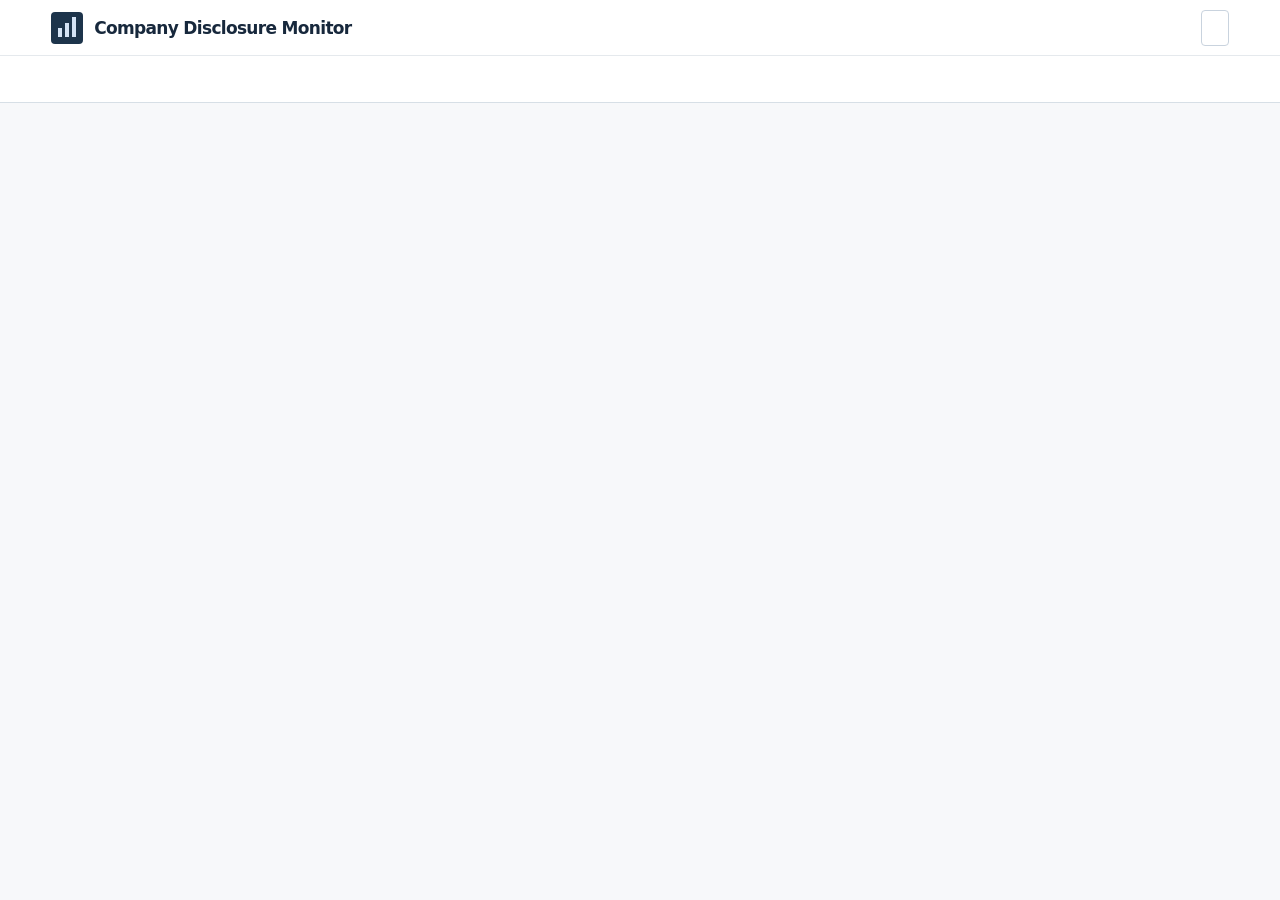
==== pages/index.template.html @ eb38009f "Prepare static GitHub Pages with offline review commands and a visitor demo" ====
<!doctype html>
<html lang="en"><head><meta charset="utf-8"><meta name="viewport" content="width=device-width,initial-scale=1">
<meta name="theme-color" content="#102b26"><title>Earnings filings | Company Disclosure Monitor</title>
<meta name="description" content="Explore quarterly growth, profitability and cash flow for the Magnificent Seven. Trace the figures to SEC filings.">
<style>
:root{--ink:#172e29;--muted:#536760;--forest:#102e29;--line:#d5dcd3;--leaf:#c6ee72;--paper:#f6f7f2;--mono:'IBM Plex Mono',Consolas,monospace;font:16px/1.5 'Inter','Segoe UI',system-ui,sans-serif;color:var(--ink);background:var(--paper);font-variant-numeric:tabular-nums}
*{box-sizing:border-box}body{margin:0}button,a,input,select{font:inherit}button,select{cursor:pointer}a{color:inherit;text-underline-offset:.2em}button{color:inherit}
:focus-visible{outline:3px solid #007777;outline-offset:3px}.hero :focus-visible{outline-color:#fff}h1,h2,h3,p{margin:0}h1,h2,h3{line-height:1.12}a,button{touch-action:manipulation}
.wrap{max-width:1320px;margin:auto;padding-inline:clamp(18px,4vw,66px)}header{background:#fafbf7;border-bottom:1px solid var(--line)}header .wrap{min-height:65px;display:flex;align-items:center;justify-content:space-between;gap:15px}
.brand{display:inline-flex;gap:11px;align-items:center;line-height:1.18;text-decoration:none;font-weight:720;font-size:17px;letter-spacing:-.04em}.logo{display:flex;align-items:flex-end;gap:3px;padding:7px;background:var(--forest);height:32px;border-radius:4px}.logo i{width:4px;background:var(--leaf);height:9px}.logo i:nth-child(2){height:14px}.logo i:last-child{height:20px}
.lang{padding:5px 10px;border-radius:4px;color:var(--ink);border:1px solid #abbaaf;background:transparent;font-size:13px;font-weight:650}
.hero{color:#f6f8ef;background:var(--forest);border-bottom:4px solid var(--leaf)}.herogrid{display:grid;grid-template-columns:1.13fr 1fr;align-items:center;gap:clamp(32px,6vw,85px);padding-block:38px 34px}
.eyebrow,.kicker,.meta{font:600 12px/1.45 var(--mono);letter-spacing:.085em;text-transform:uppercase}.eyebrow{color:#c1d7c8;margin-bottom:16px}.hero h1{font-size:clamp(38px,4.6vw,68px);letter-spacing:-.055em;font-weight:620}html[lang=ja] .hero h1{font-size:clamp(32px,3.7vw,52px);word-break:keep-all}.hero .summary{max-width:52ch;color:#d4e0d8;margin:14px 0 18px;font-size:15px}
.period,.chart-meta{font:12px var(--mono);color:#bed0c5}.herochart{border:1px solid #446056;padding:19px 22px 13px;border-radius:7px;background:#16382f;min-width:0}.charttop{display:flex;align-items:center;justify-content:space-between;gap:10px}.charttop strong{font-size:14px}.chart-meta{font-size:11px}
.plot-tools{display:flex;gap:4px;margin:12px 0 8px;flex-wrap:wrap}
.plot-tools button{border-radius:4px;padding:6px 10px;font-size:13px;border:1px solid #527063;color:#e5efe6;background:transparent}
.plot-tools button[aria-pressed=true]{background:var(--leaf);border-color:var(--leaf);color:#17382f;font-weight:650}
.plot{display:grid;grid-template-columns:2.2em minmax(0,1fr);column-gap:6px;padding-top:12px}
.scale{height:128px;position:relative;color:#c0d0c6;font:11px var(--mono);text-align:right}
.scale span{position:absolute;right:0;transform:translateY(50%)}
.bars{height:128px;display:grid;grid-template-columns:repeat(8,minmax(0,1fr));border-bottom:1px solid #809488;background:repeating-linear-gradient(to top,transparent 0 calc(33.333% - 1px),#3e584d calc(33.333% - 1px) 33.333%)}
.plot-col{position:relative;display:flex;align-items:flex-end;justify-content:center;min-width:0;border:0;padding:0;background:transparent}
.plot-col i{width:60%;min-width:7px;background:#85ae97;border-radius:2px 2px 0 0}
.plot-col:hover i,.plot-col:focus-visible i{background:#aad9ad}
.plot-col[aria-pressed=true] i{background:var(--leaf);outline:1px solid #e1f6b5;outline-offset:-1px}
.periods{grid-column:2;display:grid;grid-template-columns:repeat(8,minmax(0,1fr));margin-top:5px;text-align:center;color:#d5e3d7;font:10px/1.45 var(--mono)}
.periods small{display:block;font-size:9px;color:#b3c9ba}
.plot-detail{margin-top:12px;padding-top:10px;border-top:1px solid #425c4f;display:flex;flex-wrap:wrap;justify-content:space-between;align-items:baseline;gap:6px 12px;font:13px/1.45 var(--mono)}

.stats{display:grid;grid-template-columns:repeat(4,1fr);border-bottom:1px solid var(--line);padding-block:21px}.stat{border-left:1px solid var(--line);padding-left:clamp(12px,2vw,30px)}.stat:first-child{border:0;padding-left:0}.stat strong{font-size:clamp(25px,2.8vw,39px);letter-spacing:-.06em;line-height:1.1;display:block}.stat span{display:block;color:var(--muted);font-size:13px;margin-top:5px}
.work{display:grid;grid-template-columns:minmax(0,1.55fr) minmax(305px,1fr);gap:26px;padding-block:30px 40px;align-items:start}.card{background:#fff;border:1px solid var(--line);border-radius:8px;min-width:0;overflow:hidden}.pad{padding:22px}.heading{display:flex;justify-content:space-between;align-items:center;gap:14px}h2{font-size:clamp(21px,2vw,29px);letter-spacing:-.045em}.sub{margin-top:8px;color:var(--muted);font-size:14px}.download{border:0;background:var(--ink);color:white;border-radius:5px;padding:9px 13px;font-weight:650;font-size:13px;white-space:nowrap}
table{border-collapse:collapse;width:100%;font-size:14px}th,td{padding:12px 14px;text-align:right;white-space:nowrap}th:first-child,td:first-child{text-align:left}thead{background:#eff2eb;color:#48594f;font-size:12px}tbody tr{border-top:1px solid #e5e9e1}.ledger tbody tr.active{background:#f2f8e7;box-shadow:inset 3px 0 #5f8e35}.ledger tbody tr[data-i]{cursor:pointer}.ledger tbody tr[data-i]:hover,.ledger tbody tr:focus-within{background:var(--tint)}.pick{border:0;padding:6px 2px;color:inherit;background:transparent;font-weight:650;text-decoration:none}.ledger td{font-family:var(--mono);font-size:13px}.pill{display:inline-block;border-radius:4px;background:#e8f3ec;color:#24583f;font:600 12px/1.3 system-ui;padding:4px 7px}.pill.round{background:#fcf1d8;color:#735016}.ledger{overflow:auto}
.focus{border-top:3px solid #829a56}.focus .kicker{color:#546547;margin-bottom:8px}.focus .meta{letter-spacing:0;color:var(--muted);font-weight:400;margin-top:8px}.tabs{display:flex;border-bottom:1px solid var(--line);gap:16px;margin:17px 0}.tabs button{border:0;background:transparent;border-bottom:2px solid transparent;padding:8px 0;font-size:14px;font-weight:650;color:var(--muted)}.tabs button[aria-pressed=true]{color:var(--ink);border-bottom-color:#517140}
.fact{margin:11px 0;padding-bottom:11px;border-bottom:1px solid #e0e5dc}.fact span{font-size:13px;color:var(--muted);display:block}.fact strong{font:600 22px/1.6 var(--mono)}.fact small{font:13px var(--mono);color:var(--muted)}.rule{margin:11px 0;font-size:14px}.reference{font-size:13px;margin:12px 0 5px;color:var(--muted)}.links{display:flex;gap:15px;flex-wrap:wrap;font-size:14px;font-weight:650}.review{font-size:13px;margin-top:14px;color:var(--muted)}.method{padding-bottom:36px}.method details{border-block:1px solid var(--line);padding:15px 0}.method summary{cursor:pointer;font-weight:650}.method p{max-width:85ch;margin-top:10px;color:var(--muted)}.skip{position:absolute;left:-9999px}.skip:focus{left:1em;top:1em;background:white;padding:.5em;z-index:3}
@media(max-width:900px){.work{grid-template-columns:1fr  minmax(265px,.8fr);gap:14px}.pad{padding:15px}th,td{padding:10px 7px}.herogrid{gap:25px}}
@media(max-width:730px){.herogrid,.work{grid-template-columns:1fr}.herogrid{padding-block:25px;gap:18px}.hero h1{font-size:41px}.hero .summary{margin:10px 0}.bars,.scale{height:102px}.herochart{padding:13px 16px}.work{padding-block:20px;gap:14px}.stats{grid-template-columns:repeat(2,1fr);gap:16px}.stat:nth-child(3){border:0;padding-left:0}.heading{flex-wrap:wrap}.ledger{scrollbar-width:thin}.ledger th,.ledger td{padding:11px 7px}.brand{font-size:15px}.focus{scroll-margin-top:10px}.wrap{padding-inline:16px}}
@media print{header,.download,.skip,.lang,.method{display:none}.work{grid-template-columns:1fr}.hero{background:white;color:black}.herochart{display:none}}

.pill.bad{color:#822d21;background:#fbece7}.plot-col i{max-width:54px}

/* Shared issuer palette. Status colors are independent of the selected company. */
:root{--forest:#172b41;--leaf:#c4d9f4;--surface:#21374e;--series:#7792ae;--accent:#365d84;--tint:#edf2f8;--ink:#17283c;--muted:#526478;--line:#d7dfe6;--paper:#f7f8fa}
[data-issuer=AAPL]{--forest:#292b30;--leaf:#dfe1e5;--surface:#393b41;--series:#a2a4aa;--accent:#43454c;--tint:#f0f1f2}
[data-issuer=MSFT]{--forest:#063d3b;--leaf:#63dbc6;--surface:#10514c;--series:#47ae9e;--accent:#006b61;--tint:#e0f5f0}
[data-issuer=GOOGL]{--forest:#3b2256;--leaf:#dcc0ff;--surface:#4c3069;--series:#b08acb;--accent:#73449b;--tint:#f3eafa}
[data-issuer=AMZN]{--forest:#4f310a;--leaf:#ffc65c;--surface:#634018;--series:#d9a34f;--accent:#875309;--tint:#fff2d8}
[data-issuer=NVDA]{--forest:#293c0d;--leaf:#b4e54b;--surface:#374d17;--series:#8cb54f;--accent:#526d15;--tint:#f0f6df}
[data-issuer=META]{--forest:#132d62;--leaf:#a1c6ff;--surface:#1b407d;--series:#6696e5;--accent:#205bc1;--tint:#e8f0ff}
[data-issuer=TSLA]{--forest:#511c25;--leaf:#ffaaaa;--surface:#65252d;--series:#d47780;--accent:#af2437;--tint:#fcebed}
[hidden]{display:none!important}
body{background:var(--paper)}
header{background:#fff}
header .masthead{min-height:3.45rem;flex-wrap:wrap;gap:.35rem .8rem;padding-block:.45rem}
.mast-actions{display:flex;align-items:center;gap:.85rem;margin-left:auto}.mast-actions a{font-size:.87rem;color:var(--muted);text-underline-offset:.2em}
.nav-band{border-top:1px solid #e5e9ed}
header .issuer-nav{display:flex;min-height:0;align-items:stretch;justify-content:flex-start;gap:.12rem .28rem;flex-wrap:wrap;padding-block:.25rem}
.issuer-nav a{display:inline-flex;align-items:center;min-height:38px;padding:.25rem .72rem;white-space:nowrap;font-size:.91rem;font-weight:540;color:#33465b;text-decoration:none;border-radius:4px}
.issuer-nav a:hover{background:#edf2f6;text-decoration:underline;text-underline-offset:3px}
.issuer-nav a[aria-current=page]{color:var(--accent);background:var(--tint);box-shadow:inset 0 -2px var(--accent);font-weight:700}
@media(max-width:650px){header .issuer-nav{gap:.08rem .18rem;padding-block:.3rem}.issuer-nav a{padding:.25rem .55rem;min-height:36px}.mast-actions{gap:.45rem}}
@media(max-width:380px){header .masthead .brand{font-size:.95rem;gap:.4rem}.masthead .lang{padding-inline:.6rem}.issuer-nav a{font-size:.86rem}}
.logo{background:#1d344b}.logo i{background:#d4e3f5}.lang{min-height:36px;padding:.35rem .8rem;color:#293e58;border-color:#c9d3de}
.issuer-nav [aria-current=page],.ledger tbody tr.active{background:var(--tint);color:var(--ink)}
.ledger tbody tr.active{box-shadow:inset 3px 0 var(--accent)}
.focus{border-color:var(--accent)}.focus .kicker{color:var(--accent)}.tabs button[aria-pressed=true]{border-color:var(--accent)}
.herochart{background:var(--surface);border-color:#ffffff38}.eyebrow,.chart-meta,.period,.periods,.periods small,.scale,.hero .summary{color:#e3e9ed}
.plot-col i{background:var(--series)}.plot-col:hover i,.plot-col:focus-visible i{background:var(--leaf)}
.plot-col[aria-pressed=true] i{outline:none}.plot-tools button{color:#fff;border-color:#ffffff55}.plot-tools button[aria-pressed=true]{color:#1b2632}
.plot-detail{border-color:#ffffff36}.bars{border-color:#ffffff69;background:repeating-linear-gradient(to top,transparent 0 calc(33.333% - 1px),#ffffff26 calc(33.333% - 1px) 33.333%)}
:focus-visible{outline-color:#147892}.brand:focus-visible,.lang:focus-visible{outline-offset:3px}
.overview-hero{background:var(--forest);color:white;border-bottom:4px solid var(--leaf)}
.overview-grid{display:grid;grid-template-columns:minmax(0,1.1fr) minmax(315px,.9fr);align-items:center;gap:clamp(28px,6vw,85px);padding-block:clamp(32px,4vw,62px)}
.market-label,.snapshot-date,.result-count,.date-cell,.ticker,.period-code,.spark-single,.legend b{font-family:'IBM Plex Mono',Consolas,monospace;font-variant-numeric:tabular-nums}
.market-label{color:var(--leaf);letter-spacing:.12em;font-weight:650;font-size:.86rem}.overview-hero h1{margin:.65rem 0 1rem;font-size:clamp(2.2rem,4.8vw,4.5rem);letter-spacing:-.055em;font-weight:630;line-height:1.08;text-wrap:balance}
#homeIntro{color:#e0e8ef;line-height:1.65;max-width:37em}.snapshot-date{color:#d0dbe5;font-size:.88rem;margin-top:1.1rem}
.summary-box{padding:1.3rem 1.5rem;background:var(--surface);border:1px solid #ffffff36;border-radius:9px}
.summary-box h2{font-size:1rem;letter-spacing:0;font-weight:550;color:#e7edf5}
.summary-total{display:flex;align-items:baseline;gap:.65rem;margin:.1rem 0 .7rem;font-variant-numeric:tabular-nums}.summary-total strong{font-size:2.9rem;line-height:1.2;font-weight:620;letter-spacing:-.05em}.summary-total span{font-size:.9rem;color:#dce4ec}
.distribution{display:flex;height:9px;gap:2px;border-radius:3px;overflow:hidden}
.legend{display:grid;grid-template-columns:1fr 1fr;gap:.15rem .9rem;margin-top:.78rem}
.legend button{padding:.3rem .1rem;display:flex;align-items:center;gap:.48rem;border:0;background:transparent;text-align:left;color:#f7f9fc;font-size:.88rem}
.legend button:hover{text-decoration:underline}.legend b{margin-left:auto}.legend i{width:.63rem;height:.63rem;border-radius:2px;flex:none}
[data-kind=match]{--badge-bg:#e5f3ed;--badge-ink:#245c46;--segment:#83cfb4}
[data-kind=absent]{--badge-bg:#eef1f5;--badge-ink:#46576e;--segment:#adc4e0}
[data-kind=wait]{--badge-bg:#fff0d4;--badge-ink:#805004;--segment:#edbd62}
[data-kind=amend]{--badge-bg:#f1e8f7;--badge-ink:#734389;--segment:#c3a2da}
[data-kind=issue]{--badge-bg:#fbe7e1;--badge-ink:#963e31;--segment:#ed998b}
.legend i,.distribution span{background:var(--segment)}
.filings{padding-block:2.4rem 2.75rem}.feed-head,.tools,.selects,.modes,.public-foot{display:flex;align-items:center;gap:1rem}.feed-head,.tools,.public-foot{justify-content:space-between}.feed-head{align-items:flex-start}
.feed-head h2{font-size:clamp(1.6rem,2.8vw,2.35rem);letter-spacing:-.045em}.feed-head p,.public-foot,.result-count{color:var(--muted);font-size:.9rem}.feed-head p{margin-top:.5rem}
.export,.tools select{background:white;color:var(--ink);border:1px solid #c3ced8;border-radius:5px;min-height:38px;font-size:.91rem}.export{font-weight:650;padding:.55rem .95rem;white-space:nowrap}.export:hover,.tools select:hover{border-color:#647b94}
.tools{margin:1.35rem 0 .8rem;flex-wrap:wrap;gap:.85rem}.modes{gap:0;border:1px solid #c3ced8;border-radius:5px;padding:3px;background:#edf1f4}
.modes button{padding:.42rem .85rem;border:0;background:transparent;border-radius:3px;font-weight:600;font-size:.9rem}.modes button[aria-pressed=true]{background:white;box-shadow:0 1px 4px #172c4424;color:var(--accent)}
.selects label{display:flex;align-items:center;gap:.5rem;font-size:.87rem;color:var(--muted)}.tools select{appearance:none;padding:.42rem 1.9rem .42rem .65rem;background-image:linear-gradient(45deg,transparent 50%,#546577 50%),linear-gradient(135deg,#546577 50%,transparent 50%);background-position:calc(100% - 14px) 50%,calc(100% - 10px) 50%;background-size:4px 4px;background-repeat:no-repeat}
.result-count{margin:.75rem 0;font-size:.85rem}.feed-table{background:white;border:1px solid var(--line);border-radius:8px;overflow:hidden}
.feed-table table{table-layout:auto;font-size:.95rem}.feed-table th,.feed-table td{padding:.77rem 1.05rem;text-align:left}
.feed-table th{background:#edf1f5;color:#425268;font-size:.83rem;font-weight:620}
.feed-table tbody tr{border-color:#e0e6ec}.feed-table tbody tr:hover{background:#f6f8fb}
.company-link{display:inline-block;min-width:6.4ch;padding:.25rem .55rem;border-left:3px solid var(--accent);border-radius:3px;background:var(--tint);color:var(--forest);font:600 .9rem/1.45 var(--mono);text-align:center;text-decoration:none}
.company-link:hover,.quarter-link:hover{text-decoration:underline}
.date-cell,.period-code{font-size:.86rem}.quarter-link{color:var(--ink);text-underline-offset:3px}.spark-single{display:inline-flex;align-items:end;gap:3px;height:24px;min-width:57px}
.spark-single i{width:5px;background:var(--series);border-radius:1px 1px 0 0}.spark-single i:last-child{background:var(--accent)}
.statusgroup{display:flex;align-items:center;gap:.35rem;flex-wrap:wrap}.machine-badge{display:inline-block;background:var(--badge-bg);color:var(--badge-ink);font-size:.84rem;padding:.25rem .57rem;border-radius:4px;font-weight:610}
.review-badge{display:inline-flex;align-items:center;gap:.4em;padding:.22em .6em;border:1px solid #d4dce2;border-radius:4px;background:#f0f3f5;color:#394653;font:600 .85rem/1.4 system-ui;vertical-align:middle;white-space:nowrap}
.review-badge[data-review=pending]{background:#fff4de;color:#74490e;border-color:#e7d2a7}
.review-badge[data-review=reviewed]{background:#e6f3e9;color:#205837;border-color:#b9d7c1}
.review-badge[data-review=pending]::before{content:"";width:.6em;height:.6em;border:1.5px solid currentColor;border-radius:50%}
.review-badge[data-review=reviewed]::before{content:"";width:.65em;height:.34em;border:solid currentColor;border-width:0 0 2px 2px;transform:translateY(-.1em) rotate(-45deg)}
a.review-badge{text-decoration:underline;text-underline-offset:.15em}
.review-col{font-size:.86rem;color:#4e6073}.public-foot{margin-block:0 1.8rem;padding-top:1rem;border-top:1px solid var(--line);font-size:.85rem;flex-wrap:wrap}.public-foot a{font-weight:600}
#emptyResult{padding:1.1rem;background:white;border-bottom:1px solid var(--line)}
@media(max-width:820px){.overview-grid{grid-template-columns:minmax(0,1fr) minmax(280px,.9fr);gap:1.3rem}.feed-table th,.feed-table td{padding:.65rem}.spark-cell{display:none}.selects{gap:.6rem}}
@media(max-width:650px){.overview-grid{grid-template-columns:1fr;gap:1.3rem}.overview-hero h1{font-size:2.55rem}.summary-box{padding:1rem}.summary-total strong{font-size:2.3rem}.feed-head,.tools{align-items:flex-start}.feed-head{flex-wrap:wrap}.filings{padding-top:1.6rem}.selects{width:100%;flex-wrap:wrap}.selects label{font-size:.83rem}.tools select{max-width:13rem}.feed-table table,.feed-table tbody{display:block}.feed-table thead{display:none}.feed-table tbody tr{display:grid;grid-template-columns:minmax(0,1fr) auto;align-items:center;gap:.45rem .5rem;padding:.9rem}.feed-table td{display:block;padding:0;white-space:normal}.feed-table .spark-cell{display:none}.identity-cell{grid-column:1}.date-cell{grid-column:2;grid-row:1;text-align:right!important}.period-code{grid-column:1;grid-row:2}.status-cell{grid-column:2;grid-row:2}.statusgroup{justify-content:flex-end}.review-col{grid-column:1/-1}.review-col::before{content:attr(data-label) ' · '}.public-foot{align-items:flex-start}}
.register-bar{background:white;border-bottom:1px solid var(--line)}#registerNav{display:flex;flex-wrap:wrap;gap:0 1.45rem}#registerNav a{padding:.95rem 0 .75rem;text-decoration:none;color:var(--muted);font-weight:650;border-bottom:3px solid transparent}#registerNav [aria-current]{color:var(--accent);border-color:var(--accent)}.narr-banner{background:var(--forest);color:white;padding:2.1rem 0}.narr-banner h1{font-size:clamp(1.7rem,4vw,3rem);margin:0 0 .5rem;color:white}.narr-banner p{color:var(--leaf);margin:0}.narr-body{padding-block:1.55rem 2.5rem}.narr-body label{display:grid;gap:.4rem;font-weight:600}.narr-body select{max-width:100%;width:36rem;min-height:43px;padding:.4rem;font:inherit;border:1px solid var(--line);background:white;border-radius:5px}.narr-doc{background:white;border:1px solid var(--line);border-radius:8px;padding:clamp(1rem,3vw,2rem);margin-top:1rem;overflow-wrap:anywhere}.narr-doc h2{font-size:clamp(1.3rem,3vw,2rem);margin:.3rem 0}.narr-meta,.narr-empty{color:var(--muted)}.narr-section{border-top:1px solid var(--line);margin-top:1.25rem;padding-top:1.2rem}.narr-section h3,.narr-event h4{margin:0 0 .5rem}.narr-event{margin:.8rem 0 1.2rem}.narr-event h4{font-size:1.12rem}.narr-event dl{display:grid;grid-template-columns:minmax(6.5rem,10rem) 1fr;margin:0}.narr-event dt,.narr-event dd{border-bottom:1px solid var(--line);margin:0;padding:.4rem}.narr-event dt{font-size:.88rem;color:var(--muted)}.narr-event dd a{font-size:.85rem;color:var(--accent);white-space:nowrap}.source-paragraphs{background:var(--tint);padding:.65rem .85rem;border-radius:5px}.source-paragraphs summary{font-weight:620;cursor:pointer}.source-paragraphs p:target{border-left:3px solid var(--accent);padding-left:.6rem}
@media(max-width:500px){.narr-event dl{grid-template-columns:1fr}.narr-event dt{border:0;padding-bottom:0}.narr-event dd{padding-top:.12rem}}
.narr-banner #narrIntro{color:#fff;line-height:1.6}.narr-banner #narrCount{margin-top:.65rem;font-size:.91rem}
/* @include financials.css */
</style></head><body>
<a href="#register" class="skip" id="skip"></a>
<header class="site-header">
  <div class="wrap masthead">
    <a class="brand" href="#overview"><span class="logo" aria-hidden="true"><i></i><i></i><i></i></span>Company Disclosure Monitor</a>
    <div class="mast-actions"><button type="button" class="lang" id="lang"></button></div>
  </div>
  <div class="nav-band"><nav class="wrap issuer-nav" id="issuerNav" aria-label="Company navigation"><a id="back"></a></nav></div>
</header>
<main id="overview" hidden>
  <section class="overview-hero"><div class="wrap overview-grid">
    <div><p class="market-label" id="marketLabel"></p><h1 id="homeTitle"></h1><p id="homeIntro"></p><p class="snapshot-date" id="snapshotDate"></p></div>
    <section class="summary-box" aria-labelledby="summaryTitle">
      <h2 id="summaryTitle"></h2><div class="summary-total"><strong id="exactCount"></strong><span id="totalCount"></span></div>
      <div class="distribution" id="distribution" aria-hidden="true"></div><div id="legend" class="legend"></div>
    </section>
  </div></section>
  <section class="wrap filings" aria-labelledby="feedTitle" id="filings">
    <div class="feed-head"><div><h2 id="feedTitle"></h2><p id="feedDescription"></p></div><button class="export" type="button" id="homeDownload"></button></div>
    <div class="tools"><div class="modes" id="modes"></div><div class="selects">
      <label><span id="companyLabel"></span><select id="companyFilter"></select></label>
      <label><span id="statusLabel"></span><select id="statusFilter"></select></label>
    </div></div>
    <p id="resultCount" aria-live="polite" class="result-count"></p>
    <div class="feed-table"><table><thead id="feedHeader"></thead><tbody id="feedRows"></tbody></table></div>
    <p id="emptyResult" hidden></p>
  </section>
  <footer class="wrap public-foot"><span id="publicScope"></span><a id="edgar" href="https://www.sec.gov/edgar/search/">SEC EDGAR</a></footer>
</main>

<div id="registerBar" class="register-bar" hidden><nav id="registerNav" class="wrap"></nav></div>
<main id="narrative" hidden><section class="narr-banner"><div class="wrap"><h1 id="narrName"></h1><p id="narrIntro"></p><p id="narrCount"></p></div></section>
<section class="wrap narr-body"><label><span id="narrLabel"></span><select id="narrSelect"></select></label><article id="narrDetail" class="narr-doc"></article></section></main>
<script type="application/json" id="narrative-filings">{"AAPL":{"0001140361-26-042798":{"date":"2026-11-09","form":"8-K","url":"https://www.sec.gov/Archives/edgar/data/320193/000114036126042798/ef20085077_8k.htm","items":["8.01","9.01"],"sections":{}},"0000320193-26-000024":{"date":"2026-11-02","form":"8-K","url":"https://www.sec.gov/Archives/edgar/data/320193/000032019326000024/aapl-20261102.htm","items":["2.02","9.01"],"sections":{}},"0001140361-26-035325":{"date":"2026-09-01","form":"8-K/A","url":"https://www.sec.gov/Archives/edgar/data/320193/000114036126035325/ef20081427_8ka.htm","items":["5.02"],"sections":{}}},"MSFT":{"0001193125-26-448357":{"date":"2026-11-05","form":"8-K","url":"https://www.sec.gov/Archives/edgar/data/789019/000119312526448357/d177209d8k.htm","items":["5.02"],"sections":{}},"0001193125-26-447173":{"date":"2026-11-04","form":"8-K","url":"https://www.sec.gov/Archives/edgar/data/789019/000119312526447173/d178557d8k.htm","items":["8.01","9.01"],"sections":{}},"0001193125-26-436149":{"date":"2026-10-28","form":"8-K","url":"https://www.sec.gov/Archives/edgar/data/789019/000119312526436149/msft-20261028.htm","items":["8.01","9.01"],"sections":{}},"0001193125-26-436122":{"date":"2026-10-28","form":"8-K","url":"https://www.sec.gov/Archives/edgar/data/789019/000119312526436122/msft-20261028.htm","items":["2.02","9.01"],"sections":{}},"0001193125-26-380280":{"date":"2026-09-02","form":"8-K","url":"https://www.sec.gov/Archives/edgar/data/789019/000119312526380280/d291965d8k.htm","items":["7.01","9.01"],"sections":{}}},"GOOGL":{"0001193125-26-449835":{"date":"2026-11-05","form":"8-K","url":"https://www.sec.gov/Archives/edgar/data/1652044/000119312526449835/d174184d8k.htm","items":["8.01","9.01"],"sections":{}},"0001652044-26-000080":{"date":"2026-10-28","form":"8-K","url":"https://www.sec.gov/Archives/edgar/data/1652044/000165204426000080/goog-20261028.htm","items":["2.02","9.01"],"sections":{}}},"AMZN":{"0001018724-26-000038":{"date":"2026-10-29","form":"8-K","url":"https://www.sec.gov/Archives/edgar/data/1018724/000101872426000038/amzn-20261029.htm","items":["2.02","9.01"],"sections":{}},"0001104659-26-107526":{"date":"2026-09-14","form":"8-K","url":"https://www.sec.gov/Archives/edgar/data/1018724/000110465926107526/tm2624614d5_8k.htm","items":["8.01","9.01"],"sections":{}},"0001018724-26-000036":{"date":"2026-09-09","form":"8-K","url":"https://www.sec.gov/Archives/edgar/data/1018724/000101872426000036/amzn-20260908.htm","items":["5.02"],"sections":{}}},"NVDA":{"0001045810-26-000088":{"date":"2026-11-17","form":"8-K","url":"https://www.sec.gov/Archives/edgar/data/1045810/000104581026000088/nvda-20261117.htm","items":["2.02","9.01"],"sections":{}},"0001045810-26-000082":{"date":"2026-11-12","form":"8-K","url":"https://www.sec.gov/Archives/edgar/data/1045810/000104581026000082/nvda-20261111.htm","items":["5.02","9.01"],"sections":{}},"0001045810-26-000078":{"date":"2026-09-03","form":"8-K","url":"https://www.sec.gov/Archives/edgar/data/1045810/000104581026000078/nvda-20260902.htm","items":["8.01"],"sections":{"section-01":{"id":"section-01","item":"8.01","state":"pending","count":1,"model":"nvidia-qwen38-27b:16k","sourceHash":"0ea586510cc2e4b817a29091e1a0c35beaf64844d98e84f199f00b15d9f35df7","sectionHash":"83810dd041a2019a273688f5d9d1b9210433aad3d77c83d18b5b88702458cab7"}}},"0001045810-26-000073":{"date":"2026-08-26","form":"8-K","url":"https://www.sec.gov/Archives/edgar/data/1045810/000104581026000073/nvda-20260826.htm","items":["2.02","9.01"],"sections":{}},"0001045810-26-000028":{"date":"2026-05-08","form":"8-K","url":"https://www.sec.gov/Archives/edgar/data/1045810/000104581026000028/nvda-20260507.htm","items":["5.02"],"sections":{"section-01":{"id":"section-01","item":"5.02","state":"pending","count":1,"model":"nvidia-qwen38-27b:16k","sourceHash":"87dd325ef6f0977f11e5aadd6e6f6732d957333b03bdb7fa792b922df4e52419","sectionHash":"1514eceef8aee00298bdc99011196d79ba41e005296f44dc9e83ea4e0299ea64"}}},"0001045810-26-000026":{"date":"2026-04-27","form":"8-K","url":"https://www.sec.gov/Archives/edgar/data/1045810/000104581026000026/nvda-20260424.htm","items":["5.02"],"sections":{"section-01":{"id":"section-01","item":"5.02","state":"pending","count":2,"model":"nvidia-qwen38-27b:16k","sourceHash":"42a5d9b50b58468d22da14757d9108373a2a97ab052082ffdaac48528fece78f","sectionHash":"00b25cae209e60cbd2724528e4cff492d1563fb517781be6ec21710d8bab53b1"}}},"0001045810-26-000069":{"date":"2026-08-17","form":"8-K","url":"https://www.sec.gov/Archives/edgar/data/1045810/000104581026000069/nvda-20260817.htm","items":["1.01","2.03","7.01"],"sections":{}},"0001045810-26-000060":{"date":"2026-07-02","form":"8-K","url":"https://www.sec.gov/Archives/edgar/data/1045810/000104581026000060/nvda-20260628.htm","items":["5.02"],"sections":{}},"0001045810-26-000056":{"date":"2026-06-30","form":"8-K","url":"https://www.sec.gov/Archives/edgar/data/1045810/000104581026000056/nvda-20260624.htm","items":["5.07"],"sections":{}},"0001193125-26-275783":{"date":"2026-06-18","form":"8-K","url":"https://www.sec.gov/Archives/edgar/data/1045810/000119312526275783/d48176d8k.htm","items":["8.01","9.01"],"sections":{}},"0001045810-26-000051":{"date":"2026-05-20","form":"8-K","url":"https://www.sec.gov/Archives/edgar/data/1045810/000104581026000051/nvda-20260520.htm","items":["2.02","9.01"],"sections":{}}},"META":{"0001193125-26-458525":{"date":"2026-11-12","form":"8-K","url":"https://www.sec.gov/Archives/edgar/data/1326801/000119312526458525/d177728d8k.htm","items":["8.01","9.01"],"sections":{}},"0001193125-26-450074":{"date":"2026-11-05","form":"8-K","url":"https://www.sec.gov/Archives/edgar/data/1326801/000119312526450074/d166273d8k.htm","items":["8.01","9.01"],"sections":{}},"0001193125-26-438017":{"date":"2026-10-29","form":"8-K","url":"https://www.sec.gov/Archives/edgar/data/1326801/000119312526438017/d183592d8k.htm","items":["1.01","3.03","5.03","9.01"],"sections":{}},"0001628280-26-066700":{"date":"2026-10-21","form":"8-K","url":"https://www.sec.gov/Archives/edgar/data/1326801/000162828026066700/meta-20261019.htm","items":["1.01","2.02","8.01","9.01"],"sections":{}}},"TSLA":{"0001628280-26-066738":{"date":"2026-10-21","form":"8-K","url":"https://www.sec.gov/Archives/edgar/data/1318605/000162828026066738/tsla-20261021.htm","items":["2.02","9.01"],"sections":{}},"0001628280-26-064366":{"date":"2026-10-02","form":"8-K","url":"https://www.sec.gov/Archives/edgar/data/1318605/000162828026064366/tsla-20261002.htm","items":["2.02","9.01"],"sections":{}},"0001628280-26-063820":{"date":"2026-09-29","form":"8-K","url":"https://www.sec.gov/Archives/edgar/data/1318605/000162828026063820/tsla-20260929.htm","items":["1.01","1.02","2.03","9.01"],"sections":{}}}}</script>
<main id="top" hidden><section class="hero"><div class="wrap herogrid"><div><p class="eyebrow" id="eyebrow"></p><h1 id="title"></h1><p class="summary" id="summary"></p><p class="period" id="period"></p></div><figure class="herochart" style="margin:0"><figcaption class="charttop"><strong id="chartTitle"></strong><span class="chart-meta" id="axisUnit"></span></figcaption><div class="plot-tools" id="plotTools" role="group"></div><div class="plot"><div id="scale" class="scale" aria-hidden="true"></div><div class="bars" id="bars" role="group"></div><div id="periods" class="periods" aria-hidden="true"></div></div><div class="plot-detail"><output id="plotValue"></output></div></figure></div></section>
<section class="wrap"><div class="stats" id="stats"></div></section>
<div class="wrap work"><section class="card" id="register"><div class="pad"><div class="heading"><h2 id="ledgerTitle"></h2><div class="ledger-downloads"><a class="download" id="excelDownload" download hidden></a><button type="button" class="download" id="download"></button></div></div><p class="sub" id="ledgerSub"></p><div id="ledgerViews"></div><p id="ledgerUnits"></p></div><div class="ledger"><table><thead id="head"></thead><tbody id="rows"></tbody></table></div></section>
<section class="card pad focus" id="focus" tabindex="-1"><div class="kicker" id="evidence"></div><h2 id="selected"></h2><p class="meta" id="accession"></p><div class="tabs" id="tabs"></div><div id="reading" aria-live="polite"></div></section></div>
<section class="wrap method"><details><summary id="methodTitle"></summary><p id="method"></p></details></section></main>
<script type="application/json" id="issuer-asof">@@AS_OF@@</script>
<script type="application/json" id="workflow-history">@@HISTORY@@</script>
<script type="application/json" id="msft-record">{"period": "FY2027Q1", "accession": "0001193125-26-436122", "filing": "https://www.sec.gov/Archives/edgar/data/789019/000119312526436122/msft-20261028.htm", "url": "https://www.sec.gov/Archives/edgar/data/789019/000119312526436122/msft-ex99_1.htm", "sha": "913edaadd93a01d9c0aa2b6fba936040b157951ba33579e7249390bc91e99b63", "quarterly": "https://www.sec.gov/Archives/edgar/data/789019/000119312526436133/msft-20260930.htm", "quarterlyAccession": "0001193125-26-436133", "quarterlySha": "b0a6acbf5de340588e12f990b56ece4e5d67de2922bf5aa9a6ab379c742e92a8", "facts": [{"metric": "Revenue", "value": "92279", "detail": "92279", "unit": "USD millions", "detailUnit": "USD millions", "summaryRow": "Total revenue", "row": "Total revenue", "column": "Three months ended September 30, 2026", "status": "一致", "reason": ""}, {"metric": "Diluted earnings per share", "value": "4.92", "detail": "4.92", "unit": "USD/share", "detailUnit": "USD/share", "summaryRow": "Earnings per share / Diluted", "row": "Earnings per share / Diluted", "column": "Three months ended September 30, 2026", "status": "一致", "reason": ""}]}</script>
<script type="application/json" id="googl-record">{"period": "FY2026Q3", "accession": "0001652044-26-000080", "filing": "https://www.sec.gov/Archives/edgar/data/1652044/000165204426000080/goog-20261028.htm", "url": "https://www.sec.gov/Archives/edgar/data/1652044/000165204426000080/googexhibit991q32026.htm", "sha": "142f91ec04cc02992e8119eaee516c1591a1aadfa7c1fede5ce5a3cf0ffee180", "quarterly": "https://www.sec.gov/Archives/edgar/data/1652044/000165204426000084/goog-20260930.htm", "quarterlyAccession": "0001652044-26-000084", "quarterlySha": "05e101ee90c126065e67822feabb1b40a91fa17cfab83bc1ac0721ff553b9fea", "facts": [{"metric": "Revenue", "value": "127577", "detail": "127577", "unit": "USD millions", "detailUnit": "USD millions", "summaryRow": "Revenues", "row": "Revenues", "column": "Three months ended September 30, 2026", "status": "一致", "reason": ""}, {"metric": "Diluted earnings per share", "value": "2.12", "detail": "2.12", "unit": "USD/share", "detailUnit": "USD/share", "summaryRow": "Diluted net income per common share", "row": "Diluted net income per common share", "column": "Three months ended September 30, 2026", "status": "一致", "reason": ""}]}</script>
<script type="application/json" id="aapl-record">{"period": "FY2026Q3", "accession": "0000320193-26-000018", "filing": "https://www.sec.gov/Archives/edgar/data/320193/000032019326000018/aapl-20260730.htm", "url": "https://www.sec.gov/Archives/edgar/data/320193/000032019326000018/a8-kex991q3202606272026.htm", "sha": "418e50d3e380df70c98af5d79644f6972ec3b526834407a828caf94eb6f1e35c", "quarterly": "https://www.sec.gov/Archives/edgar/data/320193/000032019326000020/aapl-20260627.htm", "quarterlyAccession": "0000320193-26-000020", "quarterlySha": "9afca93bb6e1dd4a20410bb6e708cdf5e9d5cbed3827c55dcde7efb655edf0e4", "facts": [{"metric": "Revenue", "value": "109417", "detail": "109417", "unit": "USD millions", "detailUnit": "USD millions", "summaryRow": "Total net sales", "row": "Total net sales", "column": "Three months ended June 27, 2026", "status": "一致", "reason": ""}, {"metric": "Diluted earnings per share", "value": "2.02", "detail": "2.02", "unit": "USD/share", "detailUnit": "USD/share", "summaryRow": "Earnings per share / Diluted", "row": "Earnings per share / Diluted", "column": "Three months ended June 27, 2026", "status": "一致", "reason": ""}]}</script>
<script type="application/json" id="amzn-record">{"period": "FY2026Q3", "accession": "0001018724-26-000038", "filing": "https://www.sec.gov/Archives/edgar/data/1018724/000101872426000038/amzn-20261029.htm", "url": "https://www.sec.gov/Archives/edgar/data/1018724/000101872426000038/amzn-20260930xex991.htm", "sha": "a824be9fc31a5219e9667c5f80391b3e9365f5f17223c29142d18a7372d9e79a", "quarterly": "https://www.sec.gov/Archives/edgar/data/1018724/000101872426000040/amzn-20260930.htm", "quarterlyAccession": "0001018724-26-000040", "quarterlySha": "f0f2dd95692c8d88d073a9d90b83e806b4d073d047007a8860d30cbb5863f273", "facts": [{"metric": "Revenue", "value": "201944", "detail": "201944", "unit": "USD millions", "detailUnit": "USD millions", "summaryRow": "Total net sales", "row": "Total net sales", "column": "Three months ended September 30, 2026", "status": "一致", "reason": ""}, {"metric": "Diluted earnings per share", "value": "1.89", "detail": "1.89", "unit": "USD/share", "detailUnit": "USD/share", "summaryRow": "Diluted earnings per share", "row": "Diluted earnings per share", "column": "Three months ended September 30, 2026", "status": "一致", "reason": ""}]}</script>
<script type="application/json" id="meta-record">{"period": "FY2026Q3", "accession": "0001628280-26-066700", "filing": "https://www.sec.gov/Archives/edgar/data/1326801/000162828026066700/meta-20261019.htm", "url": "https://www.sec.gov/Archives/edgar/data/1326801/000162828026066700/meta-09302026xexhibit991.htm", "sha": "2ea5ee6ea5f9fb960cae74f5bd421b5e052fdc3a246ade2b534757ccc673801d", "quarterly": "https://www.sec.gov/Archives/edgar/data/1326801/000162828026066773/meta-20260930.htm", "quarterlyAccession": "0001628280-26-066773", "quarterlySha": "0ea75a9311407dc3202c051c3166c7dbc7f4714ee77d599691dcab16b75a916e", "facts": [{"metric": "Revenue", "value": "64601", "detail": "64601", "unit": "USD millions", "detailUnit": "USD millions", "summaryRow": "Revenue", "row": "Revenue", "column": "Three months ended September 30, 2026", "status": "一致", "reason": ""}, {"metric": "Diluted earnings per share", "value": "3.83", "detail": "3.83", "unit": "USD/share", "detailUnit": "USD/share", "summaryRow": "Earnings per share / Diluted", "row": "Earnings per share / Diluted", "column": "Three months ended September 30, 2026", "status": "一致", "reason": ""}]}</script>
<script type="application/json" id="tsla-record">{"period": "FY2026Q3", "accession": "0001628280-26-066738", "filing": "https://www.sec.gov/Archives/edgar/data/1318605/000162828026066738/tsla-20261021.htm", "url": "https://www.sec.gov/Archives/edgar/data/1318605/000162828026066738/exhibit9914.htm", "sha": "16ad073fcfab1bc5804614b9364fff04b3a47866e9435d77d632397697c466b3", "quarterly": "https://www.sec.gov/Archives/edgar/data/1318605/000162828026066775/tsla-20260930.htm", "quarterlyAccession": "0001628280-26-066775", "quarterlySha": "e037800784513ee9661f438d365e3b01b908ed1d892c4ca27ed43a18a678e60f", "facts": [{"metric": "Revenue", "value": "28046", "detail": "28046", "unit": "USD millions", "detailUnit": "USD millions", "summaryRow": "Total revenues", "row": "Total revenues", "column": "Three months ended September 30, 2026", "status": "一致", "reason": ""}, {"metric": "Diluted earnings per share", "value": "0.22", "detail": "0.22", "unit": "USD/share", "detailUnit": "USD/share", "summaryRow": "Net income per share of common stock attributable to common stockholders / Diluted", "row": "Net income per share of common stock attributable to common stockholders / Diluted", "column": "Three months ended September 30, 2026", "status": "一致", "reason": ""}]}</script>
<script>
'use strict';
const nvidiaRecords=[{"period": "FY2025Q4", "accession": "0001045810-25-000021", "url": "https://www.sec.gov/Archives/edgar/data/1045810/000104581025000021/q4fy25pr.htm", "filing": "https://www.sec.gov/Archives/edgar/data/1045810/000104581025000021/nvda-20250226.htm", "sha": "fa6ce87a0fdcc5575be02a3b0eee94254e40c48569daaa8f75242dccaa537df2", "facts": [{"value": "39331", "unit": "USD millions", "detail": "39,331", "detailUnit": "USD millions", "row": "Revenue", "column": "Three Months Ended January 26, 2025", "status": "一致", "metric": "Revenue", "summaryRow": "Revenue"}, {"value": "0.89", "unit": "USD/share", "detail": "0.89", "detailUnit": "USD/share", "row": "Net income per share / Diluted", "column": "Three Months Ended January 26, 2025", "status": "一致", "metric": "Diluted earnings per share", "summaryRow": "Diluted earnings per share*"}]}, {"period": "FY2026Q1", "accession": "0001045810-25-000115", "url": "https://www.sec.gov/Archives/edgar/data/1045810/000104581025000115/q1fy26pr.htm", "filing": "https://www.sec.gov/Archives/edgar/data/1045810/000104581025000115/nvda-20250528.htm", "sha": "79bc02be125714e0ce3c8dafce485fd7a8453e08cbd7dcb743838c62ddcd4aeb", "facts": [{"value": "44062", "unit": "USD millions", "detail": "44,062", "detailUnit": "USD millions", "row": "Revenue", "column": "Three Months Ended April 27, 2025", "status": "一致", "metric": "Revenue", "summaryRow": "Revenue"}, {"value": "0.76", "unit": "USD/share", "detail": "0.76", "detailUnit": "USD/share", "row": "Net income per share / Diluted", "column": "Three Months Ended April 27, 2025", "status": "一致", "metric": "Diluted earnings per share", "summaryRow": "Diluted earnings per share*"}]}, {"period": "FY2026Q2", "accession": "0001045810-25-000207", "url": "https://www.sec.gov/Archives/edgar/data/1045810/000104581025000207/q2fy26pr.htm", "filing": "https://www.sec.gov/Archives/edgar/data/1045810/000104581025000207/nvda-20250827.htm", "sha": "bc75009f7205708f8ba1aec6de315e428165cb4f1cf44eae0753da890d08cbe3", "facts": [{"value": "46743", "unit": "USD millions", "detail": "46,743", "detailUnit": "USD millions", "row": "Revenue", "column": "Three Months Ended July 27, 2025", "status": "一致", "metric": "Revenue", "summaryRow": "Revenue"}, {"value": "1.08", "unit": "USD/share", "detail": "1.08", "detailUnit": "USD/share", "row": "Net income per share / Diluted", "column": "Three Months Ended July 27, 2025", "status": "一致", "metric": "Diluted earnings per share", "summaryRow": "Diluted earnings per share"}]}, {"period": "FY2026Q3", "accession": "0001045810-25-000228", "url": "https://www.sec.gov/Archives/edgar/data/1045810/000104581025000228/q3fy26pr.htm", "filing": "https://www.sec.gov/Archives/edgar/data/1045810/000104581025000228/nvda-20251119.htm", "sha": "8ac74c45b465287f643a4b37726f70ef4ab63392692ca0cae9ef6b5f3a62621e", "facts": [{"value": "57006", "unit": "USD millions", "detail": "57,006", "detailUnit": "USD millions", "row": "Revenue", "column": "Three Months Ended October 26, 2025", "status": "一致", "metric": "Revenue", "summaryRow": "Revenue"}, {"value": "1.30", "unit": "USD/share", "detail": "1.30", "detailUnit": "USD/share", "row": "Net income per share / Diluted", "column": "Three Months Ended October 26, 2025", "status": "一致", "metric": "Diluted earnings per share", "summaryRow": "Diluted earnings per share"}]}, {"period": "FY2026Q4", "accession": "0001045810-26-000019", "url": "https://www.sec.gov/Archives/edgar/data/1045810/000104581026000019/q4fy26pr.htm", "filing": "https://www.sec.gov/Archives/edgar/data/1045810/000104581026000019/nvda-20260225.htm", "sha": "a43b65f0fef5cf4622c5c6908b255ec3dd4a409ec84ef2d7ee0321b566649666", "facts": [{"value": "68127", "unit": "USD millions", "detail": "68,127", "detailUnit": "USD millions", "row": "Revenue", "column": "Three Months Ended January 25, 2026", "status": "一致", "metric": "Revenue", "summaryRow": "Revenue"}, {"value": "1.76", "unit": "USD/share", "detail": "1.76", "detailUnit": "USD/share", "row": "Net income per share / Diluted", "column": "Three Months Ended January 25, 2026", "status": "一致", "metric": "Diluted earnings per share", "summaryRow": "Diluted earnings per share"}]}, {"period": "FY2027Q1", "accession": "0001045810-26-000051", "url": "https://www.sec.gov/Archives/edgar/data/1045810/000104581026000051/q1fy27pr.htm", "filing": "https://www.sec.gov/Archives/edgar/data/1045810/000104581026000051/nvda-20260520.htm", "sha": "2987ebc03457f44d67d847c14a68a2fca1dd130d6c841245057a4f8b6c29843d", "facts": [{"value": "81615", "unit": "USD millions", "detail": "81,615", "detailUnit": "USD millions", "row": "Revenue", "column": "Three Months Ended April 26, 2026", "status": "一致", "metric": "Revenue", "summaryRow": "Revenue"}, {"value": "2.39", "unit": "USD/share", "detail": "2.39", "detailUnit": "USD/share", "row": "Net income per share / Diluted", "column": "Three Months Ended April 26, 2026", "status": "一致", "metric": "Diluted earnings per share", "summaryRow": "Diluted earnings per share"}]}, {"period": "FY2027Q2", "accession": "0001045810-26-000073", "url": "https://www.sec.gov/Archives/edgar/data/1045810/000104581026000073/q2fy27pr.htm", "filing": "https://www.sec.gov/Archives/edgar/data/1045810/000104581026000073/nvda-20260826.htm", "sha": "972e6c1d066a7ed8f114fcd866c89177c6bfb3f54a80c318b71a8d936fb0d164", "facts": [{"value": "96221", "unit": "USD millions", "detail": "96,221", "detailUnit": "USD millions", "row": "Revenue", "column": "Three Months Ended July 26, 2026", "status": "一致", "metric": "Revenue", "summaryRow": "Revenue"}, {"value": "2.46", "unit": "USD/share", "detail": "2.46", "detailUnit": "USD/share", "row": "Net income per share / Diluted", "column": "Three Months Ended July 26, 2026", "status": "一致", "metric": "Diluted earnings per share", "summaryRow": "Diluted earnings per share"}]}, {"period": "FY2027Q3", "accession": "0001045810-26-000088", "url": "https://www.sec.gov/Archives/edgar/data/1045810/000104581026000088/q3fy27pr.htm", "filing": "https://www.sec.gov/Archives/edgar/data/1045810/000104581026000088/nvda-20261117.htm", "sha": "699e2bf368f8a57fd056d7edb7d9d97f8abf4e57ec086fe988fd4933a169ef35", "facts": [{"value": "115.8", "unit": "USD billions", "detail": "115,844", "detailUnit": "USD millions", "row": "Revenue", "column": "Three Months Ended October 25, 2026", "status": "丸めの範囲で一致", "metric": "Revenue", "summaryRow": "Revenue"}, {"value": "2.70", "unit": "USD/share", "detail": "2.70", "detailUnit": "USD/share", "row": "Net income per share / Diluted", "column": "Three Months Ended October 25, 2026", "status": "一致", "metric": "Diluted earnings per share", "summaryRow": "Diluted earnings per share"}]}];
const $=id=>document.getElementById(id);
const query = new URLSearchParams(location.search);
const companies = {NVDA:'NVIDIA', MSFT:'Microsoft', GOOGL:'Alphabet', AAPL:'Apple', AMZN:'Amazon', META:'Meta', TSLA:'Tesla'};
const requested = query.get('company');
const ticker = Object.hasOwn(companies, requested) ? requested : 'NVDA';
const companyName = companies[ticker];
const allHistory = JSON.parse($('workflow-history').textContent);
const onHome = !Object.hasOwn(companies,requested) && !query.has('baseline');
const history = !query.has('baseline') && allHistory[ticker];
const records = history || (ticker === 'NVDA' ? nvidiaRecords : [JSON.parse($(ticker.toLowerCase()+'-record').textContent)]);
const has10Q = Boolean(records[0].quarterly);
let ja = query.has('lang') ? query.get('lang') === 'ja' : navigator.language.startsWith('ja');
const requestedIndex=records.findIndex(d=>d.period===query.get('period'));
let selected=requestedIndex<0 ? records.length-1 : requestedIndex;
let metric = 0;
const tr = (en, jp) => ja ? jp : en;
// @include financials.js
const wording = {
  overview: ['Earnings filing monitor','決算開示モニター'],
  earnings: ['Quarterly earnings register','四半期決算台帳'],
  narrative: ['Filing highlights','開示要点'],
  review: ['Human review','担当者確認'],
  exportCsv: ['Download CSV','CSVをダウンロード'],
  workflow: ['Quarterly reconciliation','四半期決算の照合'],
  pending: ['Pending review','確認待ち']
};
const uiText = key => tr(...wording[key]);
const issuerEntries = Object.entries(companies).sort((a,b)=>a[1].localeCompare(b[1],'en'));
function companyTitle(key){return companyName+(ja?' ':' · ')+uiText(key);}
const periodText = p => p.slice(0,6) + ' ' + p.slice(6);
const numbers = (x, places) => x == null ? '—' : Number(String(x ?? '').replaceAll(',', '')).toLocaleString('en-US', {
  minimumFractionDigits: places, maximumFractionDigits: places
});
const reviewNames={'未確認':'Pending','確認済み':'Reviewed','要対応':'Action required','再確認':'Review again'};
const reviewText = state => !state || state==='未確認' ? uiText('pending') : tr(reviewNames[state] || state,state);
function reviewBadge(state,label,tag='span'){
  const badge=node(tag,label,'review-badge');
  if(!state || state==='未確認' || state==='pending') badge.dataset.review='pending';
  if(state==='確認済み' || state==='reviewed') badge.dataset.review='reviewed';
  return badge;
}
function unit(u){return {'USD billions':tr('USD billions','十億ドル'),'USD millions':tr('USD million','百万ドル'),'USD/share':tr('USD/share','ドル／株')}[u]}
const labels = {
  '一致': ['Exact match', '一致'], '丸めの範囲で一致': ['Match after rounding','丸め一致'],
  '不一致': ['Mismatch','不一致'], '要確認': ['Needs review','要確認'],
  '累計差額と一致':['Matches derived quarter','累計差額と一致'], '累計差額と差異':['Differs from derived quarter','累計差額と差異'],
  '照合待ち':['Awaiting filing','照合待ち'], '比較値なし':['No quarterly comparison value','比較値なし'],
  '添付未特定':['Exhibit not identified','添付未特定'], '抽出失敗':['Extraction issue','抽出失敗'],
  '訂正・重複':['Amendment or duplicate','訂正・重複'], '開示未検出':['No filing found','開示未検出']
};
function pill(status){
  const style = status === '一致' ? '' : status === '丸めの範囲で一致' ? 'round' : 'bad';
  if(history) return '<span class="machine-badge" data-kind="'+(statusKind[status]||'issue')+'">'+tr(...labels[status])+'</span>';
  return '<span class="pill '+style+'">'+tr(...labels[status])+'</span>';
}
function rev(d){
  const f = d.facts[0];
  return f.value == null ? null : Number(f.value)/(f.unit === 'USD millions' ? 1000 : 1);
}
function focusPanel(){if(matchMedia('(max-width:730px)').matches){$('focus').focus({preventScroll:true});$('focus').scrollIntoView({block:'start'})}}
function evidence(){
const d=records[selected], f=d.facts[metric];$('selected').textContent=periodText(d.period);$('accession').textContent=d.accession ? tr('8-K accession number · ','8-K提出番号 · ')+d.accession : '';
$('tabs').innerHTML=metricNames.slice(0,history?metricNames.length:2).map(pair=>tr(...pair)).map((t,i)=>'<button aria-pressed="'+(metric===i)+'" data-m="'+i+'">'+t+'</button>').join('');
const reading = $('reading');
reading.replaceChildren();
function line(tag, text, className, parent=reading){
  const el = document.createElement(tag);
  el.textContent = text;
  if(className) el.className = className;
  parent.append(el);
  return el;
}
function fact(title, value, units){
  const box = line('div','','fact');
  line('span',title,'',box);
  const decimals = value == null ? 0 : (value.split('.')[1] || '').length;
  line('strong',numbers(value,decimals),'',box);
  line('small',' '+unit(units),'',box);
}
if(history && metric>=3){
  renderAddedEvidence(d,reading);
}else{
if(history){
  fact(tr('Earnings release (Exhibit 99.1)','決算発表資料（添付資料99.1）'),f.value,f.unit);
  fact((d.form || tr('Periodic report','定期報告書'))+(metric===2 && d.financials.report.operating?.method==='difference'?tr(' · quarter from year-to-date totals',' · 累計値から算出'):''),f.detail,f.detailUnit);
  if(metric!==2 && f.detail!=null && f.row) line('p',tr('XBRL source · ','XBRLの出典 · ')+f.row,'reference');
}else{
  fact((has10Q ? tr('EX-99.1 income statement','決算添付99.1の損益計算書') : tr('GAAP summary','GAAP概要表'))+' · '+f.summaryRow,f.value,f.unit);
  fact((has10Q ? tr('10-Q income statement','10-Qの損益計算書') : tr('Consolidated income statement','連結損益計算書'))+' · '+f.row,f.detail,f.detailUnit);
}
reading.insertAdjacentHTML('beforeend',pill(f.status));
const rules = {
  '一致': tr('The figures agree for the same quarter and unit.','対象四半期と単位をそろえると両方の数値が一致します。'),
  '丸めの範囲で一致': tr('The more precise figure agrees when rounded to the summary table’s reporting precision.','詳細値を概要表の表示桁に丸めると一致します。'),
  '不一致': tr('The reported figures differ for this quarter and unit.','同じ四半期・単位の数値が異なります。'),
  '要確認': tr('One or more source values could not be verified.','原表から値を特定できないため、確認が必要です。')
};
if(metric===2){
  const e=d.financials;
  if(e.release.operating)showSources(reading,e.release.operating,tr('Earnings release source row','決算発表資料の原文行'));
  if(e.report.operating)showSources(reading,e.report.operating,tr('Periodic report source rows','定期報告書の原文行'));
}
if(rules[f.status]) line('p',rules[f.status],'rule');
if(f.reason){
  const explanations={
    '同じ期末の10-Qまたは10-Kを待っています':tr('The monitor has not yet identified a 10-Q or 10-K for this quarter end.','同じ期末の10-Qまたは10-Kはまだ特定されていません。'),
    '対象3か月の連結XBRL値なし':tr('No consolidated figure reported specifically for these three months was found in the XBRL data.','定期報告書のXBRLデータから、この3か月間だけの連結数値を取得できませんでした。'),
    '提出候補の訂正・重複または期末日不一致':tr('The candidate filings include an amendment, a duplicate or conflicting quarter ends.','候補書類に訂正・重複があるか、期末日が一致しないため、照合を保留しています。')
  };
  line('p',explanations[f.reason]||f.reason,'reference');
}
if(f.column) line('p',(history ? tr('Quarter end · ','期末日 · ') : tr('Source column · ','原表の列 · '))+f.column,'reference');
if(history && d.releaseDate) line('p',tr('8-K filing date · ','8-K提出日 · ')+d.releaseDate,'reference');
if(history && d.reportDate) line('p',(d.form||tr('Periodic filing','定期報告書'))+tr(' filing date · ','提出日 · ')+d.reportDate,'reference');
const links = line('div','','links');
function source(url, title){
  if(!url) return;
  const a = line('a',title,'',links);
  a.href = url;
  a.target = '_blank';
  a.rel = 'noopener noreferrer';
}
source(d.url,tr('Exhibit 99.1 ↗','添付資料99.1 ↗'));
if(d.quarterly) source(d.quarterly,(d.form || '10-Q')+' ↗');
source(d.filing,tr('Form 8-K ↗','8-K本文 ↗'));
for(const c of d.candidates || []){
  if(c.url!==d.quarterly && c.url!==d.filing) source(c.url,c.form+' · '+c.acc);
}
}
const reviewLine=line('p',tr('Review for this quarter','この四半期の担当者確認')+' · ','review');
reviewLine.append(reviewBadge(d.state,reviewText(d.state)));
if(history) renderReviewDemo(d,reading);
}
function ledger(){
if(history){renderFinancialLedger();return;}
$('rows').innerHTML=records.map((d,i)=>({d,i})).reverse().map(({d,i})=>'<tr data-i="'+i+'" class="'+(i===selected?'active':'')+'"><td><button type="button" class="pick" aria-controls="focus" aria-pressed="'+(i===selected)+'" data-i="'+i+'">'+periodText(d.period)+'</button></td><td>'+(rev(d) ?? '—')+'</td><td>'+numbers(d.facts[1].value,2)+'</td><td>'+pill(d.facts[0].status)+'</td></tr>').join('');
}
function plot(){
  if(history){renderMetricChart();return;}
  const isRevenue = metric === 0;
  const names = [tr('Revenue','売上高'),tr('Diluted EPS','希薄化後EPS')];
  const values = records.map(d=>isRevenue ? rev(d) : (d.facts[1].value == null ? null : Number(d.facts[1].value)));
  const suffix = isRevenue ? tr('USD billions','十億ドル') : tr('USD/share','ドル／株');
  // Three equal intervals above a zero baseline; keep the two units independent.
  const max = Math.max(1, ...values.filter(v=>v !== null));
  const magnitude = 10 ** Math.floor(Math.log10(max / 3));
  const step = Math.ceil(max / (3 * magnitude)) * magnitude;
  for(const id of ['bars','periods']) $(id).style.gridTemplateColumns = 'repeat('+records.length+', minmax(0,1fr))';
  const ceiling = 3 * step;
  const format = v=>v == null ? '—' : isRevenue ? v.toLocaleString('en-US',{maximumFractionDigits:3}) : v.toFixed(2);
  $('chartTitle').textContent=records.length === 1 ? tr('Reported quarter','対象四半期の値') : tr('Quarterly performance','四半期推移');
  $('axisUnit').textContent=suffix;
  $('plotTools').setAttribute('aria-label',tr('Chart metric','グラフの指標'));
  $('plotTools').innerHTML=names.map((n,i)=>'<button type="button" data-m="'+i+'" aria-pressed="'+(metric===i)+'">'+n+'</button>').join('');
  $('scale').innerHTML=[0,1,2,3].map(n=>'<span style="bottom:'+(100*n/3)+'%">'+Number((n*step).toPrecision(6))+'</span>').join('');
  $('bars').setAttribute('aria-label',names[metric]+' · '+suffix);
  $('bars').innerHTML=records.map((d,i)=>{
    const label=periodText(d.period)+' · '+names[metric]+' · '+format(values[i])+' '+suffix;
    return '<button type="button" class="plot-col" data-i="'+i+'" aria-pressed="'+(i===selected)+'" aria-label="'+label+'" title="'+label+'"><i aria-hidden="true" style="height:'+(100*(values[i] ?? 0)/ceiling)+'%"></i></button>';
  }).join('');
  $('periods').innerHTML=records.map(d=>'<span>'+d.period.slice(-2)+'<small>FY'+d.period.slice(4,6)+'</small></span>').join('');
  $('plotValue').textContent=periodText(records[selected].period)+' · '+format(values[selected])+' '+suffix;
}
function selectChart(action,container,restoreFocus=true){
  action();
  plot();
  ledger();
  evidence();
  if(restoreFocus) $(container).querySelector('[aria-pressed=true]').focus({preventScroll:true});
}
const narrativeData=JSON.parse($('narrative-filings').textContent);
const eventPage=query.get('tab')==='events';
let chosenAcc=query.get('filing');
const vocabulary={
  pending:wording.pending, reviewed:['Reviewed','確認済み'],
  changed:['Source changed · review again','原文更新・再確認'], needs_revision:['Needs revision','要修正'],
  appointment:['Appointment','就任'], retirement_notice:['Retirement notice','退任通知'],
  acquisition_agreement:['Acquisition agreement','買収契約'], decision:['Decision','決定日'],
  agreement:['Agreement','契約日'], effective:['Effective','発効日'], notice:['Notice','通知日'],
  expected_completion:['Expected completion','完了見込み'], transition_end:['Transition end','移行支援終了日'],
  reported:['Reported','開示済み'], expected:['Expected','見込み'], scheduled:['Scheduled','予定'],
  pending_effective:['Pending effective date','発効前'], retirement_announced:['Retirement announced','退任表明'],
  agreement_signed_pending_close:['Signed, closing pending','契約締結・完了待ち']
};
function term(v){return vocabulary[v] ? tr(...vocabulary[v]) : v;}
function narrativeURL(symbol,acc){
  return detailURL(symbol)+'&tab=events'+(acc?'&filing='+encodeURIComponent(acc):'');
}
function ledgerLink(url,label){
  const a=node('a',label);a.href=url;return a;
}
function issuerFilings(symbol){
  const data=new Map(Object.entries(narrativeData[symbol]||{}));
  for(const q of allHistory[symbol]||[]){
    if(q.accession && q.filing && !data.has(q.accession))
      data.set(q.accession,{date:q.releaseDate,form:'8-K',url:q.filing,items:[],sections:{}});
  }
  return [...data].sort((a,b)=>(b[1].date||'').localeCompare(a[1].date||'') || b[0].localeCompare(a[0]));
}
function renderRegisterNav(){
  const nav=$('registerNav');
  const tabLabel=ja ? companyTitle : uiText;
  const links=[ledgerLink(detailURL(ticker,records[selected]?.period),tabLabel('earnings')),
               ledgerLink(narrativeURL(ticker),tabLabel('narrative'))];
  links[eventPage?1:0].setAttribute('aria-current','page');
  nav.setAttribute('aria-label',tr('Company registers','企業の台帳'));nav.replaceChildren(...links);
}
function narrativeField(dl,label,field,prefix){
  if(!field)return;
  const dd=node('dd',field.value??tr('Unknown','不明'));
  for(const n of field.block_numbers){
    const a=ledgerLink('#'+prefix+'-'+n,'¶'+n);
    a.setAttribute('aria-label',tr('Source paragraph ','根拠段落 ')+n);
    a.onclick=()=>{document.getElementById(prefix).open=true;};
    dd.append(' ',a);
  }
  dl.append(node('dt',label),dd);
}
function renderSection(sec,acc){
  const box=node('section',null,'narr-section');
  const title=node('h3','Item '+sec.item+' · ');
  title.append(reviewBadge(sec.state,term(sec.state)));box.append(title);
  if(!sec.events){
    box.append(node('p',tr('Candidate details are available to the reviewer. You can read the original SEC filing above.','候補の詳細は担当者向けの表示です。開示内容は上の「SEC原文を開く」から確認できます。')));return box;
  }
  const prefix='source-'+acc+'-'+sec.id;
  for(const e of sec.events){
    const article=node('article',null,'narr-event'),dl=node('dl');
    article.append(node('h4',e.subject.value+' · '+term(e.event_type.value)));
    for(const [label,field] of [[tr('Extracted summary (Japanese)','要点'),e.summary_ja],
      [tr('Subject','対象者・対象組織'),e.subject],[tr('Organization','組織'),e.organization],
      [tr('Event type','分類'),{...e.event_type,value:term(e.event_type.value)}],
      [tr('Status at filing','提出時点の状態'),{...e.status_as_of_filing,value:term(e.status_as_of_filing.value)}],
      ...e.dates.map(d=>[term(d.role)+' · '+term(d.certainty),d]),
      ...e.conditions.map(c=>[tr('Condition','条件'),c]),[tr('Note (Japanese)','補足'),e.notes_ja]]){
      narrativeField(dl,label,field,prefix);
    }
    article.append(dl);box.append(article);
  }
  if(!sec.events.length) box.append(node('p',tr('No candidate events were extracted from this section.','この項目からは出来事の候補が抽出されませんでした。')));
  for(const note of sec.missing||[])box.append(node('p',note));
  if(sec.blocks.length){
    const sources=node('details',null,'source-paragraphs');sources.id=prefix;
    sources.append(node('summary',tr('Source paragraphs','SEC原文の根拠段落')+' ('+sec.blocks.length+')'));
    for(const b of sec.blocks){
      const p=node('p');p.id=prefix+'-'+b.block_number;
      p.append(node('b','¶'+b.block_number),' '+b.text);p.lang='en';sources.append(p);
    }
    box.append(sources);
  }
  return box;
}
function drawNarratives(){
  const entries=issuerFilings(ticker);
  const extracted=entries.filter(([,f])=>Object.keys(f.sections).length);
  const n=extracted.reduce((sum,[,f])=>sum+Object.values(f.sections).reduce((s,v)=>s+v.count,0),0);
  $('narrName').textContent=companyTitle('narrative');
  $('narrIntro').textContent=extracted.length
    ? tr('Qwen 27B identifies candidate events and extracts related dates and conditions. Each filing item shows its review status. Paragraph links identify the passages supporting a candidate.',
         'Qwen 27Bが提出書類から出来事の候補と関連する日付・条件を抽出します。確認状況は開示項目ごとに示し、候補の詳細には根拠となる原文の段落番号を添えています。')
    : tr('No Qwen 27B extraction results are available for this company yet. Select a filing below to read the SEC original.',
         'この会社のQwen 27Bによる抽出結果はまだありません。下の一覧から提出書類を選ぶと、SEC原文を開けます。');
  $('narrCount').hidden=!extracted.length;
  $('narrCount').textContent=tr(extracted.length+' filing'+(extracted.length===1?'':'s')+' with results · '+n+' candidate event'+(n===1?'':'s'),
    '抽出結果のある書類 '+extracted.length+'件 · 出来事の候補 '+n+'件');
  document.title=$('narrName').textContent+(ja?'':' | Company Disclosure Monitor');
  $('narrLabel').textContent=tr('Select a filing','提出書類を選ぶ');
  const picker=$('narrSelect'),panel=$('narrDetail');picker.replaceChildren();panel.replaceChildren();
  if(!chosenAcc)chosenAcc=(extracted[0]||entries[0]||[])[0];
  const selectedFile=entries.find(([acc])=>acc===chosenAcc)?.[1];
  if(!selectedFile && chosenAcc)picker.append(new Option(tr('Filing not listed','台帳に該当書類なし'),chosenAcc));
  for(const [yes,title] of [[true,tr('With extraction results','抽出結果あり')],[false,tr('Without extraction results','抽出結果なし')]]){
    const group=node('optgroup');group.label=title;
    for(const [acc,f] of entries.filter(([,f])=>Boolean(Object.keys(f.sections).length)===yes))
      group.append(new Option([f.date,f.form,acc].filter(Boolean).join(' · '),acc));
    if(group.children.length)picker.append(group);
  }
  picker.value=chosenAcc||'';picker.disabled=!entries.length;
  if(!selectedFile){
    panel.append(node('p',tr('No matching filing in this company’s register.','この企業の台帳に該当する提出書類はありません。')));return;
  }
  const f=selectedFile,sections=Object.values(f.sections);
  panel.append(node('h2',f.form+' · '+tr('Filed ','提出日 ')+f.date),
    node('p',tr('SEC accession number · ','SEC提出番号 · ')+chosenAcc+
      (f.items.length?'  /  Item '+f.items.join(', '):''),'narr-meta'));
  if(f.url && f.url.startsWith('https://www.sec.gov/Archives/')){
    const a=ledgerLink(f.url,tr('Open SEC filing ↗','SEC原文を開く ↗'));a.target='_blank';a.rel='noopener noreferrer';panel.append(a);
  }
  if(!sections.length){
    if(extracted.length) panel.append(node('p',tr('No extraction results are available for this filing.','この書類には抽出結果がありません。'),'narr-empty'));return;
  }
  for(const sec of sections)panel.append(renderSection(sec,chosenAcc));
}

function renderHeader(){
  const monitorURL='?'+overviewParams();
  document.querySelector('.brand').href=monitorURL;
  const monitor=$('back');
  monitor.href=monitorURL;
  monitor.textContent=uiText('overview');
  const nav=$('issuerNav');
  nav.setAttribute('aria-label',tr('Monitor and company registers','決算開示モニターと企業別台帳'));
  for(const [symbol,name] of issuerEntries){
    let link=$('link'+symbol);
    if(!link){
      link=node('a',name);
      link.id='link'+symbol;
      nav.append(link);
    }
    link.href=!onHome && eventPage ? narrativeURL(symbol) : detailURL(symbol);
  }
  for(const link of nav.querySelectorAll('[aria-current]'))link.removeAttribute('aria-current');
  (onHome ? monitor : $('link'+ticker)).setAttribute('aria-current','page');
  document.documentElement.lang=ja?'ja':'en';
  $('lang').textContent=ja?'English':'日本語';$('lang').lang=ja?'en':'ja';
}
function draw(){
$('overview').hidden=!onHome;$('top').hidden=onHome||eventPage;
$('narrative').hidden=onHome||!eventPage;$('registerBar').hidden=onHome;
if(onHome){drawHome();return;}
document.body.dataset.issuer=ticker;
renderHeader();
renderRegisterNav();
if(eventPage){
  $('skip').href='#narrSelect';$('skip').textContent=tr('Select a filing','提出書類を選ぶ');
  drawNarratives();return;
}
$('eyebrow').textContent='NASDAQ · '+ticker+'  /  '+(history ? 'SEC 8-K / 10-Q / 10-K' : has10Q ? 'SEC FORM 8-K + 10-Q' : 'SEC FORM 8-K');
$('title').textContent=companyTitle('earnings');
document.title=$('title').textContent+(ja?'':' | Company Disclosure Monitor');
$('summary').textContent=history ? tr('Explore quarterly growth, profitability and cash flow. Select a metric and a quarter to see the source amounts and calculations.','売上高の伸び、営業利益率、キャッシュフローの推移を確認できます。指標と四半期を選ぶと、原文の数値や計算式が開きます。') : has10Q
  ? tr('Compare quarterly GAAP revenue and diluted EPS in the earnings release and Form 10-Q.','決算発表資料と10-Qの原表で、四半期の売上高・希薄化後EPSを照合します。')
  : tr('Trace eight quarters of revenue and diluted EPS to the GAAP summary and income statement.','8四半期の売上高・希薄化後EPSを、決算発表のGAAP概要表と損益計算書で照合します。');
$('period').textContent=records.length === 1 ? periodText(records[0].period) : periodText(records[0].period)+' — '+periodText(records.at(-1).period);
plot();
const facts=records.flatMap(d=>d.facts);
const matches=facts.filter(f=>f.status==='一致').length;
const rounded=facts.filter(f=>f.status==='丸めの範囲で一致').length;
const derivedMatches=facts.filter(f=>f.status==='累計差額と一致').length;
const needs=facts.length-matches-rounded-derivedMatches;
const stats=[
  [records.length,tr('Fiscal quarters','対象四半期')],
  [facts.filter(f=>f.value != null && f.detail != null).length+' / '+facts.length,tr('Checks with both figures available','両資料の値がそろった指標')],
  [matches,tr('Direct exact matches','直接開示値の一致')],
  needs || has10Q ? [needs,tr('Mismatched or unresolved','不一致・照合未確定')] : [rounded,tr('Match after rounding','丸めの範囲で一致')]
];
$('stats').innerHTML=stats.map(([n,t])=>'<div class="stat"><strong>'+n+'</strong><span>'+t+'</span></div>').join('');
$('ledgerTitle').textContent=tr('Quarterly figures','四半期別の決算指標');$('ledgerSub').textContent=tr('Select a quarter to see its source figures.','行を選ぶと、その四半期の数値と出典が開きます。');
const excel=$('excelDownload');
excel.hidden=!history;
if(history){excel.textContent=tr('Download Excel report','Excelレポートをダウンロード');excel.href='./reports/'+ticker+'-'+(ja?'ja':'en')+'.xlsx';}
$('download').textContent=uiText('exportCsv');$('head').innerHTML='<tr>'+[tr('Fiscal quarter','会計四半期'),tr('Revenue ($B)','売上高（十億ドル）'),tr('Diluted EPS ($/share)','希薄化後EPS（ドル／株）'),tr('Revenue check','売上高の照合')].map(t=>'<th scope="col">'+t+'</th>').join('')+'</tr>';
$('evidence').textContent=tr('Source table comparison','SEC原文の表との照合');$('skip').textContent=tr('Skip to register','台帳へ移動');
$('methodTitle').textContent=tr('How the figures are compared','対象範囲と照合方法');
$('method').textContent=history ? tr('The check compares consolidated figures in Exhibit 99.1 to Form 8-K with figures reported for the same three months in Form 10-Q or 10-K. A dash (—) marks an unavailable value. An amendment or conflicting filing requires a separate check.','決算発表資料（8-Kの添付資料99.1）の連結数値を、四半期報告書（10-Q）または年次報告書（10-K）に記載された同じ3か月間の値と照合します。取得できない値は「—」で示します。訂正や提出書類の重複がある場合は、照合を保留します。') : has10Q
  ? tr('Python compares the three-month column in the income statement of Exhibit 99.1 with the same period in the 10-Q. EPS comes from the diluted earnings-per-share row.','Pythonが決算添付99.1と10-Qの損益計算書から、当四半期3か月の列を選んで照合します。EPSには希薄化後1株当たり利益の行を使用します。')
  : tr('This independent demo covers NVIDIA GAAP revenue and diluted EPS for the eight fiscal quarters shown. Python compares the current-quarter GAAP summary with the three-month column of the consolidated income statement in the same SEC exhibit. The register shows revenue in billions of US dollars. The evidence panel and CSV retain the source units.','NVIDIAの8四半期を対象とした独立デモです。Pythonが同じ提出書類内のGAAP概要表と連結損益計算書の当四半期（3か月）列を照合しています。台帳は売上高を十億ドルで表示し、原表比較とCSVは開示時の単位を保持します。');
if(history)$('method').textContent=tr('Checks compare consolidated GAAP revenue, diluted EPS and operating income across filings. A fourth-quarter operating income calculated from full-year and nine-month amounts is identified separately. Growth, margin and free cash flow are calculated indicators. Cash figures use a directly disclosed quarter when available. Otherwise, the monitor subtracts consecutive cumulative figures for the same fiscal year. A dash marks an unavailable value.','売上高・希薄化後EPS・営業利益は、決算発表資料と定期報告書の連結GAAP数値を照合します。通期と9か月累計の差で求めた第4四半期の営業利益には「累計差額」と表示します。売上高前年同期比・営業利益率・フリーキャッシュフローは当サイトの算出値です。キャッシュフロー項目には直接開示された四半期値を優先し、累計のみのときは同一年度の累計値から算出します。取得できない値は「—」で示します。');
if(!history && ticker === 'AAPL') $('method').textContent += tr(' The selected quarter ends June 27, 2026 and has a matching 10-Q. The subsequent fourth quarter is covered by the annual 10-K.',' この照合は10-Qのある2026年6月27日終了の四半期が対象です。続く第4四半期は年次報告書10-Kの対象です。');
if(!history && ticker === 'TSLA') $('method').textContent += tr(' Exhibit 99.1 is a slide deck. The parser reads the Q3-2026 column on its statement of operations (slide 27).',' 決算添付はスライド形式です。27ページの損益計算書からQ3-2026列を読み取ります。');
ledger();evidence();
}
for(const id of ['bars','rows']){
  $(id).onclick=e=>{
    const target=e.target.closest(id==='rows' ? 'tr[data-i]' : 'button[data-i]');
    if(!target)return;
    // A keyboard-activated button needs its focus back after the table is rebuilt.
    const restoreFocus=id!=='rows' || e.detail===0;
    selectChart(()=>{selected=Number(target.dataset.i)},id,restoreFocus);
    if(id==='rows') focusPanel();
  };
}
for(const id of ['plotTools','tabs']){
  $(id).onclick=e=>{
    const button=e.target.closest('button[data-m]');
    if(button) selectChart(()=>{metric=Number(button.dataset.m)},id);
  };
}
const asOfByIssuer = JSON.parse($('issuer-asof').textContent);
const homeState = {
  mode:query.get('view')==='history' ? 'history' : 'latest',
  symbol:Object.hasOwn(companies,query.get('issuer')) ? query.get('issuer') : '',
  status:Object.hasOwn(labels,query.get('status')) ? query.get('status') : ''
};
const statusOrder = ['一致','累計差額と一致','丸めの範囲で一致','累計差額と差異','比較値なし','訂正・重複','照合待ち','不一致','抽出失敗','添付未特定','開示未検出','要確認'];
const statusKind = {'一致':'match','累計差額と一致':'match','累計差額と差異':'issue','丸めの範囲で一致':'match','比較値なし':'absent','訂正・重複':'amend','照合待ち':'wait'};
const statusText = s => labels[s] ? tr(...labels[s]) : s;
const homeHistory = Object.entries(allHistory).flatMap(([symbol, quarters])=>quarters.map(d=>({symbol,d})));
function node(tag, text, cls){
  const el=document.createElement(tag);
  if(text != null) el.textContent=text;
  if(cls) el.className=cls;
  return el;
}
function overviewParams(){
  const params=new URLSearchParams({lang:ja?'ja':'en'});
  if(homeState.mode==='history') params.set('view','history');
  if(homeState.symbol) params.set('issuer',homeState.symbol);
  if(homeState.status) params.set('status',homeState.status);
  return params;
}
function detailURL(symbol, period){
  const params=overviewParams();
  params.set('company',symbol);
  if(period) params.set('period',period);
  return '?'+params;
}
function landingRows(){
  let rows=homeHistory.filter(r=>!homeState.symbol || r.symbol===homeState.symbol);
  if(homeState.mode==='latest'){
    const last=new Map();
    for(const row of rows){
      if(!last.has(row.symbol) || row.d.period>last.get(row.symbol).d.period) last.set(row.symbol,row);
    }
    rows=[...last.values()];
  }
  if(homeState.status) rows=rows.filter(({d})=>d.facts.some(f=>f.status===homeState.status));
  return rows.sort((a,b)=>(b.d.releaseDate||b.d.reportDate||'').localeCompare(a.d.releaseDate||a.d.reportDate||'') || a.symbol.localeCompare(b.symbol));
}
function optionList(el, values, selected){
  el.replaceChildren(...values.map(([value,label])=>{
    const item=node('option',label);item.value=value;return item;
  }));
  el.value=selected;
}
function showStatus(status){
  homeState.mode='history';homeState.status=status;drawHome();
}
function overviewSummary(scope){
  const facts=scope.flatMap(r=>r.d.facts);
  const counts=new Map();
  for(const f of facts) counts.set(f.status,(counts.get(f.status)||0)+1);
  const exact=counts.get('一致')||0;
  $('exactCount').textContent=exact;
  $('totalCount').textContent=tr('direct exact matches out of '+facts.length+' checks','件で直接開示値が一致（自動照合 '+facts.length+'件中）');
  $('legend').replaceChildren();$('distribution').replaceChildren();
  for(const status of [...new Set([...statusOrder,...counts.keys()])]){
    if(!counts.has(status)) continue;
    const count=counts.get(status),kind=statusKind[status]||'issue';
    const bar=node('span');bar.dataset.kind=kind;bar.style.flexGrow=count;$('distribution').append(bar);
    const item=node('button');item.type='button';item.dataset.kind=kind;item.onclick=()=>{showStatus(status);$('statusFilter').focus();};
    item.append(node('i'),node('span',statusText(status)),node('b',count));$('legend').append(item);
  }
}
function revenueTrend(symbol, period){
  const quarters=allHistory[symbol].filter(r=>r.period<=period).slice(-8);
  const values=quarters.map(rev), max=Math.max(0,...values.filter(n=>n!==null));
  const chart=node('span',null,'spark-single');
  const title=tr('Revenue, USD billions','売上高、十億ドル')+' · '+quarters.map((r,i)=>r.period+' '+(values[i] ?? '—')).join(' / ');
  chart.title=title;chart.setAttribute('role','img');chart.setAttribute('aria-label',title);
  for(const value of values){
    const bar=node('i');bar.style.height=(value==null || !max ? 0 : Math.max(2,Math.round(value/max*23)))+'px';chart.append(bar);
  }
  return chart;
}
function feedRow({symbol,d}){
  const row=node('tr');row.dataset.issuer=symbol;
  const identity=node('td',null,'identity-cell'), a=node('a',null,'company-link');
  a.href=detailURL(symbol,d.period);a.textContent=symbol;a.title=companies[symbol];identity.append(a);
  const quarter=node('td',null,'period-code'), qLink=node('a',periodText(d.period),'quarter-link');
  qLink.href=a.href;quarter.append(qLink);
  const trend=node('td',null,'spark-cell');trend.append(revenueTrend(symbol,d.period));
  const figures=[0,3,1].map(i=>{
    const cell=metricCell(d,i,i===0?4:null);cell.classList.add('home-figure');
    cell.dataset.label=tr(...metricNames[i])+(i===0?tr(' ($B)','（十億ドル）'):i===1?tr(' ($/share)','（ドル／株）'):'');
    if(i===0){const small=cell.querySelector('small');small.textContent=tr('YoY ','前年同期比 ')+small.textContent;}
    return cell;
  });
  const statuses=node('td',null,'status-cell'),group=node('div',null,'statusgroup');
  for(const status of new Set(d.facts.map(f=>f.status))){
    const badge=node('span',statusText(status),'machine-badge');badge.dataset.kind=statusKind[status]||'issue';group.append(badge);
  }
  statuses.append(group);
  const state=node('td',null,'review-col');state.dataset.label=uiText('review');
  const badge=reviewBadge(d.state,reviewText(d.state),'a');
  badge.href=detailURL(symbol,d.period)+'#focus';
  state.append(badge);
  row.append(identity,node('td',d.releaseDate||'—','date-cell'),quarter,...figures,trend,statuses,state);
  return row;
}
function drawHome(){
  renderHeader();
  if(location.protocol==='https:' || location.protocol==='http:'){
    window.history.replaceState(null,'','?'+overviewParams()+location.hash);
  }
  document.title=uiText('overview')+' | Company Disclosure Monitor';
  document.body.dataset.issuer=homeState.symbol;
  $('skip').href='#filings';$('skip').textContent=tr('Skip to earnings filings','決算開示一覧へ移動');
  $('homeTitle').textContent=uiText('overview');
  $('marketLabel').textContent='MAGNIFICENT SEVEN  /  SEC EDGAR';
  $('homeIntro').textContent=tr('Compare quarterly growth, operating margins and diluted earnings per share across seven US companies. Open a quarter for cash flow, source figures and filing checks.','米国の主要7社について、売上高の伸び、営業利益率、希薄化後EPSを比較できます。四半期を選ぶと、キャッシュフロー、SEC原文、照合結果を確認できます。');
  const scope=homeHistory.filter(r=>!homeState.symbol || r.symbol===homeState.symbol);
  const syms=[...new Set(scope.map(x=>x.symbol))], dates=[...new Set(syms.map(s=>asOfByIssuer[s]).filter(Boolean))].sort();
  const time=dates.length===1?dates[0]:dates.length?dates[0]+' – '+dates.at(-1):'—';
  $('snapshotDate').textContent=tr('Data as of ','データ取得日 ')+time;
  $('summaryTitle').textContent=(homeState.symbol || tr('Seven companies','7社'))+tr(' · checks for the last eight quarters',' · 直近8四半期の照合結果');
  overviewSummary(scope);
  $('feedTitle').textContent=tr('Earnings filings','決算開示一覧');
  $('feedDescription').textContent=tr('Select a quarter to see the figures and their sources. Automated checks cover revenue, diluted EPS and operating income. Human review covers the quarter as a whole.','四半期を選ぶと、数値とその出典が開きます。売上高・希薄化後EPS・営業利益を自動照合し、担当者確認は四半期ごとに記録します。');
  $('homeDownload').textContent=uiText('exportCsv');
  $('modes').replaceChildren();
  for(const [value,label] of [['latest',tr('Latest earnings','最新決算')],['history',tr('Quarter history','四半期履歴')]]){
    const btn=node('button',label);btn.type='button';btn.dataset.mode=value;btn.setAttribute('aria-pressed',String(homeState.mode===value));
    btn.onclick=()=>{homeState.mode=value;drawHome();$('modes').querySelector('[aria-pressed=true]').focus();};
    $('modes').append(btn);
  }
  $('companyLabel').textContent=tr('Ticker','ティッカー');$('statusLabel').textContent=tr('Automated check','自動照合');
  optionList($('companyFilter'),[['',tr('All companies','全7社')],...issuerEntries.map(([symbol])=>[symbol,symbol])],homeState.symbol);
  const knownStatuses=new Set(homeHistory.flatMap(r=>r.d.facts.map(f=>f.status)));
  optionList($('statusFilter'),[['',tr('All statuses','すべて')],...[...new Set([...statusOrder,...knownStatuses])].filter(s=>knownStatuses.has(s)).map(s=>[s,statusText(s)])],homeState.status);
  const head=node('tr');
  for(const [label,cls] of [[tr('Ticker','ティッカー'),''],[tr('8-K filing date','8-K提出日'),''],[tr('Fiscal quarter','会計四半期'),''],[tr('Revenue ($B) / YoY','売上高（十億ドル）／前年同期比'),''],[tr('Operating margin','営業利益率'),''],[tr('Diluted EPS ($/share)','希薄化後EPS（ドル／株）'),''],[tr('Revenue trend¹','売上高の推移¹'),'spark-cell'],[tr('Automated check','自動照合'),''],[uiText('review'),'']]){
    const th=node('th',label,cls);th.scope='col';head.append(th);
  }
  $('feedHeader').replaceChildren(head);
  const rows=landingRows();
  $('feedRows').replaceChildren(...rows.map(feedRow));
  const metricCount=rows.reduce((n,r)=>n+r.d.facts.filter(f=>!homeState.status||f.status===homeState.status).length,0);
  $('resultCount').textContent=tr(rows.length+' quarter'+(rows.length===1?'':'s')+' · '+metricCount+' check'+(metricCount===1?'':'s'),'対象 '+rows.length+'四半期 · 照合 '+metricCount+'件');
  $('emptyResult').hidden=!!rows.length;$('emptyResult').textContent=tr('No quarters match these filters.','この条件に該当する四半期はありません。');
  $('homeDownload').disabled=!rows.length;
  $('publicScope').textContent=tr('¹ Each chart shows up to eight quarters of revenue ending with the quarter shown. Each row has its own scale. An independent project using SEC EDGAR filings.','¹ 売上高のグラフは、その行の四半期までの最大8期を示します。目盛りは行ごとに異なります。SECの開示書類を使用した独立プロジェクトです。');
}
$('companyFilter').onchange=e=>{homeState.symbol=e.target.value;drawHome();};
$('statusFilter').onchange=e=>{homeState.status=e.target.value;if(homeState.status) homeState.mode='history';drawHome();};
$('homeDownload').onclick=()=>{
  const header=['Ticker','Company','Data as of','Fiscal quarter','Period end','Release filed','Report filed','Metric','Unit','Reported value','Comparison value','Automated check','Human review','8-K accession','Form 8-K','Exhibit 99.1','Periodic report form','Periodic report','Report accession','Exhibit SHA-256','Report SHA-256','Comparison source','Exception','Other filing candidates'];
  const rows=landingRows().flatMap(({symbol,d})=>d.facts.filter(f=>!homeState.status||f.status===homeState.status).map(f=>[symbol,companies[symbol],asOfByIssuer[symbol],d.period,d.end,d.releaseDate,d.reportDate,f.metric,f.unit,f.value,f.detail,labels[f.status]?.[0]||f.status,reviewNames[d.state]||d.state,d.accession,d.filing,d.url,d.form,d.quarterly,d.quarterlyAccession,d.sha,d.quarterlySha,f.row,f.reason,(d.candidates||[]).map(c=>c.url).join(' | ')]));
  appendMetricCSV(header,rows,new Map(landingRows().map(({symbol,d})=>[symbol+'/'+d.period,d])),homeState.status);
  const csv=[header,...rows].map(row=>row.map(v=>'"'+String(v??'').replaceAll('"','""')+'"').join(',')).join('\r\n')+'\r\n';
  const url=URL.createObjectURL(new Blob(['\ufeff',csv],{type:'text/csv;charset=utf-8'}));
  const a=node('a');a.href=url;a.download='disclosure-'+(homeState.symbol||'m7')+'-'+homeState.mode+'.csv';document.body.append(a);a.click();a.remove();setTimeout(()=>URL.revokeObjectURL(url),1000);
};

$('narrSelect').onchange=e=>{
  chosenAcc=e.target.value;
  if(location.protocol!=='file:')window.history.replaceState(null,'',narrativeURL(ticker,chosenAcc));
  drawNarratives();
};
$('lang').onclick=()=>{ja=!ja;draw();
  if(!onHome && location.protocol!=='file:'){
    const url=eventPage?narrativeURL(ticker,chosenAcc):detailURL(ticker,records[selected].period);
    window.history.replaceState(null,'',url+(query.has('baseline')?'&baseline=1':''));
  }
};
$('download').onclick=()=>{
const fields=['Fiscal quarter','Metric','Reported value','Unit','Comparison value','Comparison unit','Comparison row','Comparison column','Check','Human review','Accession','Form 8-K','Exhibit 99.1','SHA-256'];
if(history || has10Q) fields.push('Periodic report','Report accession','Report SHA-256','Exception','Report form','Period end');
const rows=records.flatMap(d=>d.facts.map(f=>[d.period,f.metric,f.value,f.unit,f.detail,f.detailUnit,f.row,f.column,labels[f.status][0],d.state || 'Pending',d.accession,d.filing,d.url,d.sha,...(history || has10Q ? [d.quarterly,d.quarterlyAccession,d.quarterlySha,f.reason,d.form || (history ? '' : '10-Q'),d.end || ''] : [])]));
if(history)appendMetricCSV(fields,rows,new Map(records.map(d=>[ticker+'/'+d.period,d])),'');
const csv=[fields,...rows].map(r=>r.map(x=>'"'+String(x ?? '').replaceAll('"','""')+'"').join(',')).join('\r\n')+'\r\n';
const url=URL.createObjectURL(new Blob(['\ufeff',csv],{type:'text/csv;charset=utf-8'})),a=document.createElement('a');a.href=url;a.download=history ? ticker+'-'+records[0].period+'-'+records.at(-1).period+'.csv' : has10Q ? companyName.toLowerCase().replaceAll(' ','-')+'-'+records[0].period+'-reconciliation.csv' : 'nvidia-filing-coverage-FY2025Q4-FY2027Q3.csv';document.body.append(a);a.click();a.remove();setTimeout(()=>URL.revokeObjectURL(url),1000);
};
// @include review-demo.js
draw();
</script></body></html>
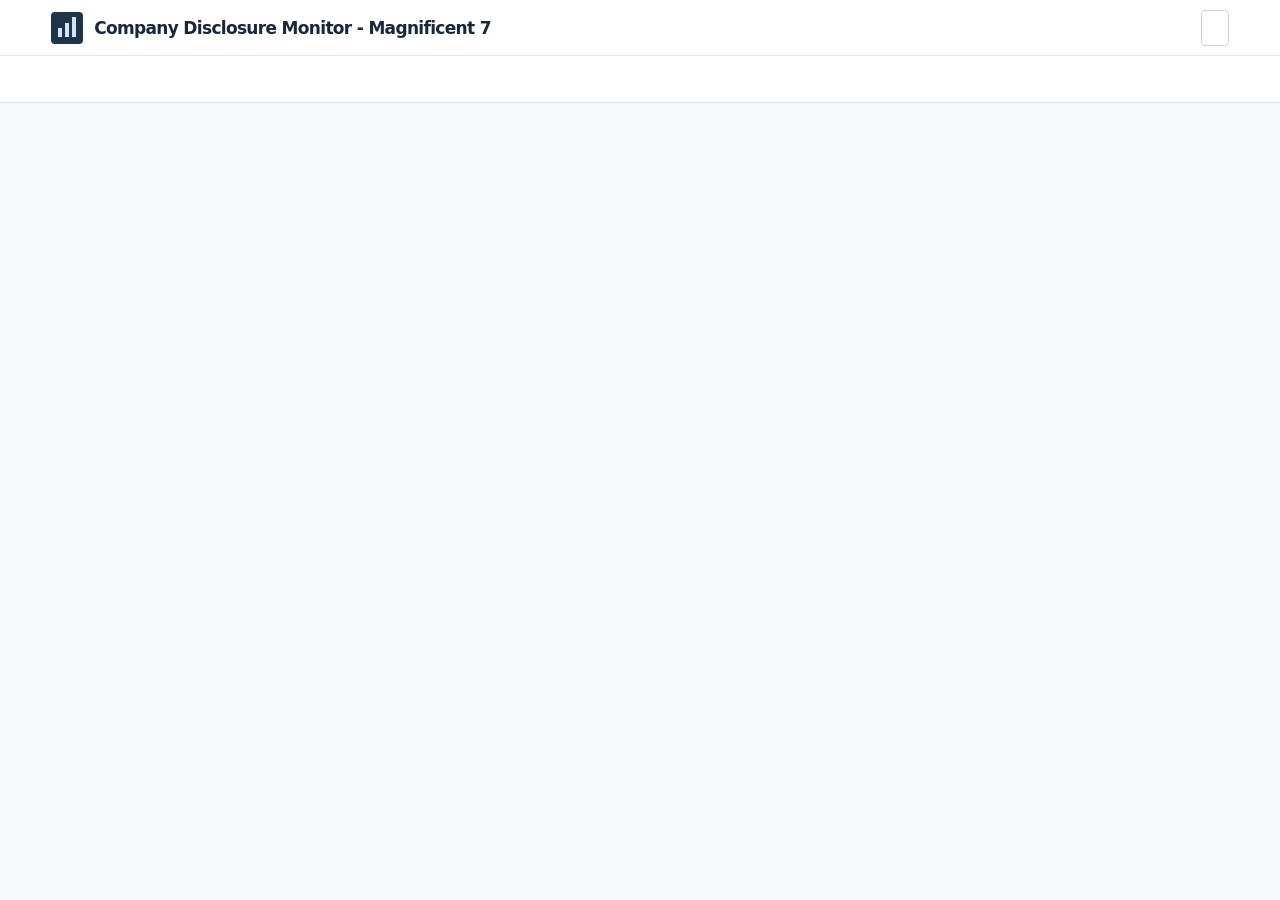
==== commit e40d433f: "Use the Magnificent 7 site brand and retain the earnings monitor heading" ====
--- a/pages/index.template.html
+++ b/pages/index.template.html
@@ -1,6 +1,6 @@
 <!doctype html>
 <html lang="en"><head><meta charset="utf-8"><meta name="viewport" content="width=device-width,initial-scale=1">
-<meta name="theme-color" content="#102b26"><title>Earnings filings | Company Disclosure Monitor</title>
+<meta name="theme-color" content="#102b26"><title>Company Disclosure Monitor - Magnificent 7</title>
 <meta name="description" content="Explore quarterly growth, profitability and cash flow for the Magnificent Seven. Trace the figures to SEC filings.">
 <style>
 :root{--ink:#172e29;--muted:#536760;--forest:#102e29;--line:#d5dcd3;--leaf:#c6ee72;--paper:#f6f7f2;--mono:'IBM Plex Mono',Consolas,monospace;font:16px/1.5 'Inter','Segoe UI',system-ui,sans-serif;color:var(--ink);background:var(--paper);font-variant-numeric:tabular-nums}
@@ -119,7 +119,7 @@
 <a href="#register" class="skip" id="skip"></a>
 <header class="site-header">
   <div class="wrap masthead">
-    <a class="brand" href="#overview"><span class="logo" aria-hidden="true"><i></i><i></i><i></i></span>Company Disclosure Monitor</a>
+    <a class="brand" href="#overview"><span class="logo" aria-hidden="true"><i></i><i></i><i></i></span>Company Disclosure Monitor - Magnificent 7</a>
     <div class="mast-actions"><button type="button" class="lang" id="lang"></button></div>
   </div>
   <div class="nav-band"><nav class="wrap issuer-nav" id="issuerNav" aria-label="Company navigation"><a id="back"></a></nav></div>
@@ -182,11 +182,12 @@
 let metric = 0;
 const tr = (en, jp) => ja ? jp : en;
 // @include financials.js
+const siteTitle = document.querySelector('.brand').textContent.trim();
 const wording = {
   overview: ['Earnings filing monitor','決算開示モニター'],
   earnings: ['Quarterly earnings register','四半期決算台帳'],
   narrative: ['Filing highlights','開示要点'],
-  review: ['Human review','担当者確認'],
+  review: ['Review status','確認状態'],
   exportCsv: ['Download CSV','CSVをダウンロード'],
   workflow: ['Quarterly reconciliation','四半期決算の照合'],
   pending: ['Pending review','確認待ち']
@@ -200,6 +201,7 @@
 });
 const reviewNames={'未確認':'Pending','確認済み':'Reviewed','要対応':'Action required','再確認':'Review again'};
 const reviewText = state => !state || state==='未確認' ? uiText('pending') : tr(reviewNames[state] || state,state);
+const displayReview = record => record.demoReviewed ? '確認済み' : record.state;
 function reviewBadge(state,label,tag='span'){
   const badge=node(tag,label,'review-badge');
   if(!state || state==='未確認' || state==='pending') badge.dataset.review='pending';
@@ -294,8 +296,9 @@
   if(c.url!==d.quarterly && c.url!==d.filing) source(c.url,c.form+' · '+c.acc);
 }
 }
-const reviewLine=line('p',tr('Review for this quarter','この四半期の担当者確認')+' · ','review');
-reviewLine.append(reviewBadge(d.state,reviewText(d.state)));
+const status=displayReview(d);
+const reviewLine=line('p',(d.demoReviewed ? tr('Quarter review (demo)','この四半期の確認状態（デモ）') : tr('Quarter review','この四半期の確認状態'))+' · ','review');
+reviewLine.append(reviewBadge(status,reviewText(status)));
 if(history) renderReviewDemo(d,reading);
 }
 function ledger(){
@@ -339,6 +342,9 @@
 const eventPage=query.get('tab')==='events';
 let chosenAcc=query.get('filing');
 const vocabulary={
+  director_election:['Election of directors','取締役選任'], non_reelection:['Decision not to seek re-election','再選不出馬'],
+  serving_until_meeting:['Serving until the annual meeting','株主総会まで在任'], settlement_pending:['Settlement pending','決済前'],
+  other:['Other event','その他'], completed_as_reported:['Completed as reported','実施済み'], unknown:['Unknown','不明'],
   pending:wording.pending, reviewed:['Reviewed','確認済み'],
   changed:['Source changed · review again','原文更新・再確認'], needs_revision:['Needs revision','要修正'],
   appointment:['Appointment','就任'], retirement_notice:['Retirement notice','退任通知'],
@@ -422,21 +428,24 @@
   const extracted=entries.filter(([,f])=>Object.keys(f.sections).length);
   const n=extracted.reduce((sum,[,f])=>sum+Object.values(f.sections).reduce((s,v)=>s+v.count,0),0);
   $('narrName').textContent=companyTitle('narrative');
-  $('narrIntro').textContent=extracted.length
-    ? tr('Qwen 27B identifies candidate events and extracts related dates and conditions. Each filing item shows its review status. Paragraph links identify the passages supporting a candidate.',
-         'Qwen 27Bが提出書類から出来事の候補と関連する日付・条件を抽出します。確認状況は開示項目ごとに示し、候補の詳細には根拠となる原文の段落番号を添えています。')
-    : tr('No Qwen 27B extraction results are available for this company yet. Select a filing below to read the SEC original.',
-         'この会社のQwen 27Bによる抽出結果はまだありません。下の一覧から提出書類を選ぶと、SEC原文を開けます。');
+  const localReview=$('narrative').hasAttribute('data-local-review');
+  $('narrIntro').textContent=localReview
+    ? tr('Review Qwen 27B candidates against the cited paragraphs in the SEC filing.',
+         'Qwen 27Bの抽出候補とSEC原文の根拠段落を照合できます。')
+    : tr('Selected highlights from Form 8-K filings and amendments, extracted with Qwen 27B and checked against the original text.',
+         '8-Kとその訂正書類の本文からQwen 27Bで抽出し、SEC原文と照合した主な出来事を掲載しています。');
   $('narrCount').hidden=!extracted.length;
-  $('narrCount').textContent=tr(extracted.length+' filing'+(extracted.length===1?'':'s')+' with results · '+n+' candidate event'+(n===1?'':'s'),
-    '抽出結果のある書類 '+extracted.length+'件 · 出来事の候補 '+n+'件');
-  document.title=$('narrName').textContent+(ja?'':' | Company Disclosure Monitor');
+  $('narrCount').textContent=tr(extracted.length+' filing'+(extracted.length===1?'':'s')+' · '+n+' highlight'+(n===1?'':'s'),
+    '対象書類 '+extracted.length+'件 · '+(localReview?'要点候補 ':'掲載要点 ')+n+'件');
+  document.title=$('narrName').textContent+' | '+siteTitle;
   $('narrLabel').textContent=tr('Select a filing','提出書類を選ぶ');
   const picker=$('narrSelect'),panel=$('narrDetail');picker.replaceChildren();panel.replaceChildren();
   if(!chosenAcc)chosenAcc=(extracted[0]||entries[0]||[])[0];
   const selectedFile=entries.find(([acc])=>acc===chosenAcc)?.[1];
   if(!selectedFile && chosenAcc)picker.append(new Option(tr('Filing not listed','台帳に該当書類なし'),chosenAcc));
-  for(const [yes,title] of [[true,tr('With extraction results','抽出結果あり')],[false,tr('Without extraction results','抽出結果なし')]]){
+  const withHighlights=localReview?tr('With results','抽出結果あり'):tr('With published highlights','掲載要点あり');
+  const withoutHighlights=localReview?tr('Without results','抽出結果なし'):tr('Without published highlights','掲載要点なし');
+  for(const [yes,title] of [[true,withHighlights],[false,withoutHighlights]]){
     const group=node('optgroup');group.label=title;
     for(const [acc,f] of entries.filter(([,f])=>Boolean(Object.keys(f.sections).length)===yes))
       group.append(new Option([f.date,f.form,acc].filter(Boolean).join(' · '),acc));
@@ -454,7 +463,9 @@
     const a=ledgerLink(f.url,tr('Open SEC filing ↗','SEC原文を開く ↗'));a.target='_blank';a.rel='noopener noreferrer';panel.append(a);
   }
   if(!sections.length){
-    if(extracted.length) panel.append(node('p',tr('No extraction results are available for this filing.','この書類には抽出結果がありません。'),'narr-empty'));return;
+    const empty=localReview?tr('No candidates are available for this filing.','この書類の確認候補はありません。')
+      :tr('No highlights have been published for this filing.','掲載中の要点はありません。');
+    panel.append(node('p',empty,'narr-empty'));return;
   }
   for(const sec of sections)panel.append(renderSection(sec,chosenAcc));
 }
@@ -494,7 +505,7 @@
 }
 $('eyebrow').textContent='NASDAQ · '+ticker+'  /  '+(history ? 'SEC 8-K / 10-Q / 10-K' : has10Q ? 'SEC FORM 8-K + 10-Q' : 'SEC FORM 8-K');
 $('title').textContent=companyTitle('earnings');
-document.title=$('title').textContent+(ja?'':' | Company Disclosure Monitor');
+document.title=$('title').textContent+' | '+siteTitle;
 $('summary').textContent=history ? tr('Explore quarterly growth, profitability and cash flow. Select a metric and a quarter to see the source amounts and calculations.','売上高の伸び、営業利益率、キャッシュフローの推移を確認できます。指標と四半期を選ぶと、原文の数値や計算式が開きます。') : has10Q
   ? tr('Compare quarterly GAAP revenue and diluted EPS in the earnings release and Form 10-Q.','決算発表資料と10-Qの原表で、四半期の売上高・希薄化後EPSを照合します。')
   : tr('Trace eight quarters of revenue and diluted EPS to the GAAP summary and income statement.','8四半期の売上高・希薄化後EPSを、決算発表のGAAP概要表と損益計算書で照合します。');
@@ -639,7 +650,8 @@
   }
   statuses.append(group);
   const state=node('td',null,'review-col');state.dataset.label=uiText('review');
-  const badge=reviewBadge(d.state,reviewText(d.state),'a');
+  const status=displayReview(d);
+  const badge=reviewBadge(status,reviewText(status),'a');
   badge.href=detailURL(symbol,d.period)+'#focus';
   state.append(badge);
   row.append(identity,node('td',d.releaseDate||'—','date-cell'),quarter,...figures,trend,statuses,state);
@@ -650,7 +662,7 @@
   if(location.protocol==='https:' || location.protocol==='http:'){
     window.history.replaceState(null,'','?'+overviewParams()+location.hash);
   }
-  document.title=uiText('overview')+' | Company Disclosure Monitor';
+  document.title=siteTitle;
   document.body.dataset.issuer=homeState.symbol;
   $('skip').href='#filings';$('skip').textContent=tr('Skip to earnings filings','決算開示一覧へ移動');
   $('homeTitle').textContent=uiText('overview');
@@ -663,7 +675,7 @@
   $('summaryTitle').textContent=(homeState.symbol || tr('Seven companies','7社'))+tr(' · checks for the last eight quarters',' · 直近8四半期の照合結果');
   overviewSummary(scope);
   $('feedTitle').textContent=tr('Earnings filings','決算開示一覧');
-  $('feedDescription').textContent=tr('Select a quarter to see the figures and their sources. Automated checks cover revenue, diluted EPS and operating income. Human review covers the quarter as a whole.','四半期を選ぶと、数値とその出典が開きます。売上高・希薄化後EPS・営業利益を自動照合し、担当者確認は四半期ごとに記録します。');
+  $('feedDescription').textContent=tr('Select a quarter to see the figures and their sources. Automated checks cover revenue, diluted EPS and operating income. The demo starts with the included quarters marked as reviewed.','四半期を選ぶと、数値とその出典が開きます。売上高・希薄化後EPS・営業利益を自動照合し、デモでは収録した四半期の初期表示を「確認済み」としています。');
   $('homeDownload').textContent=uiText('exportCsv');
   $('modes').replaceChildren();
   for(const [value,label] of [['latest',tr('Latest earnings','最新決算')],['history',tr('Quarter history','四半期履歴')]]){
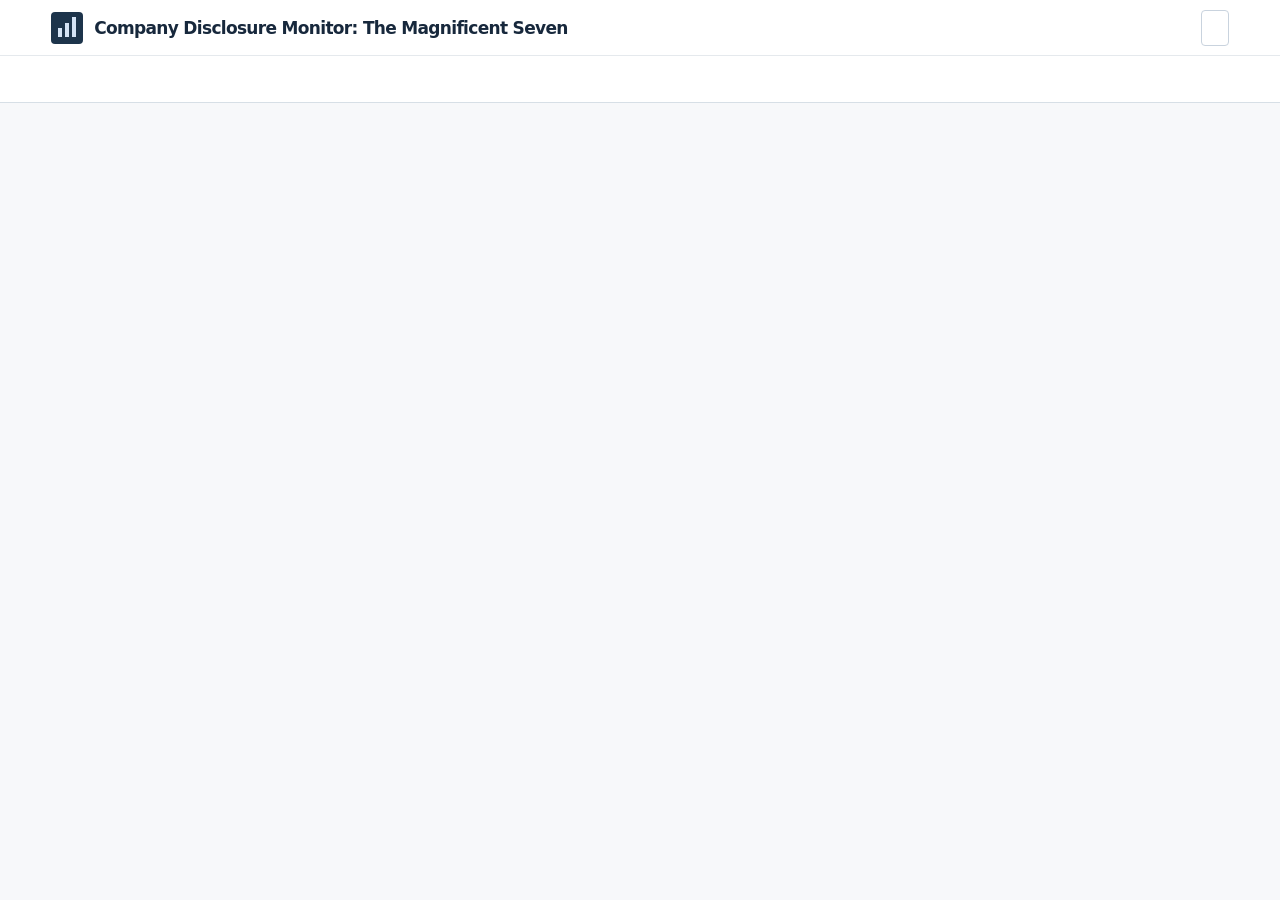
==== commit 3f41e534: "Style the Magnificent Seven as the site subtitle" ====
--- a/pages/index.template.html
+++ b/pages/index.template.html
@@ -1,6 +1,6 @@
 <!doctype html>
 <html lang="en"><head><meta charset="utf-8"><meta name="viewport" content="width=device-width,initial-scale=1">
-<meta name="theme-color" content="#102b26"><title>Company Disclosure Monitor - Magnificent 7</title>
+<meta name="theme-color" content="#102b26"><title>Company Disclosure Monitor: The Magnificent Seven</title>
 <meta name="description" content="Explore quarterly growth, profitability and cash flow for the Magnificent Seven. Trace the figures to SEC filings.">
 <style>
 :root{--ink:#172e29;--muted:#536760;--forest:#102e29;--line:#d5dcd3;--leaf:#c6ee72;--paper:#f6f7f2;--mono:'IBM Plex Mono',Consolas,monospace;font:16px/1.5 'Inter','Segoe UI',system-ui,sans-serif;color:var(--ink);background:var(--paper);font-variant-numeric:tabular-nums}
@@ -119,7 +119,7 @@
 <a href="#register" class="skip" id="skip"></a>
 <header class="site-header">
   <div class="wrap masthead">
-    <a class="brand" href="#overview"><span class="logo" aria-hidden="true"><i></i><i></i><i></i></span>Company Disclosure Monitor - Magnificent 7</a>
+    <a class="brand" href="#overview"><span class="logo" aria-hidden="true"><i></i><i></i><i></i></span>Company Disclosure Monitor: The Magnificent Seven</a>
     <div class="mast-actions"><button type="button" class="lang" id="lang"></button></div>
   </div>
   <div class="nav-band"><nav class="wrap issuer-nav" id="issuerNav" aria-label="Company navigation"><a id="back"></a></nav></div>
